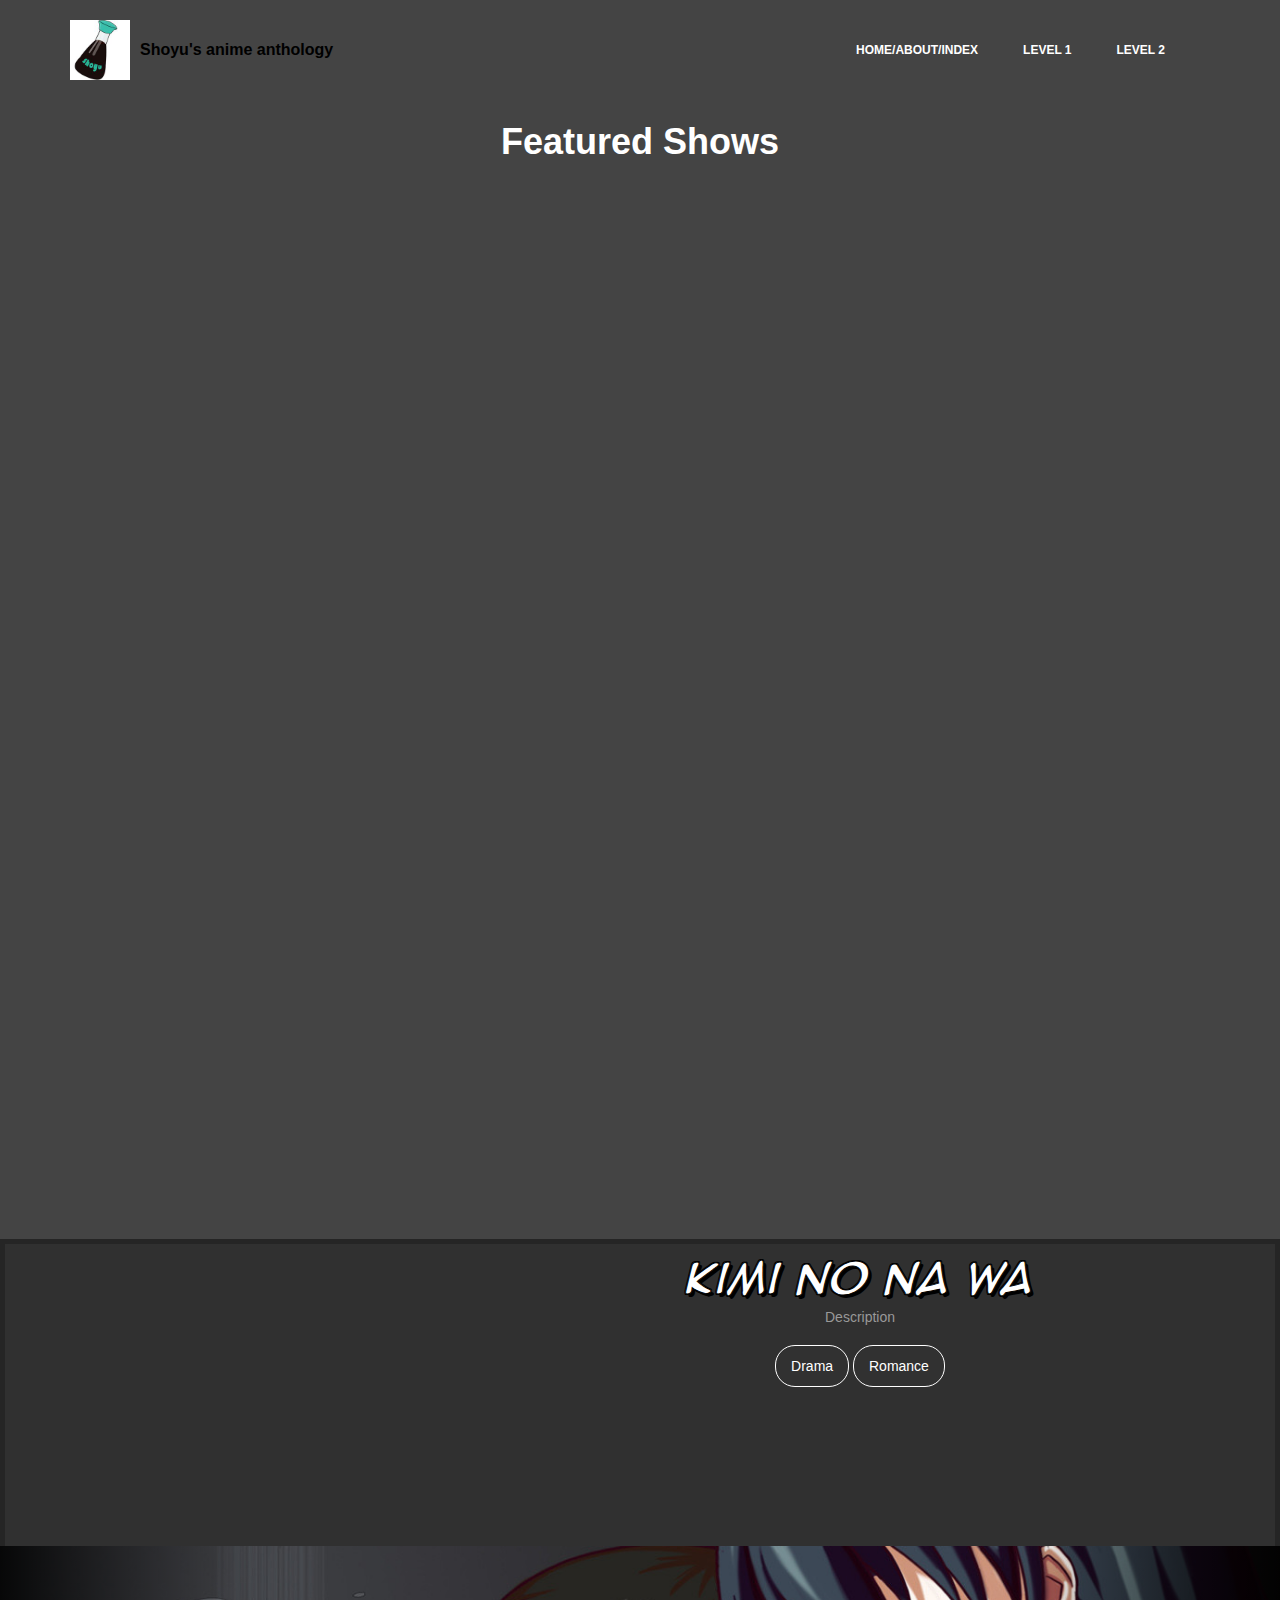
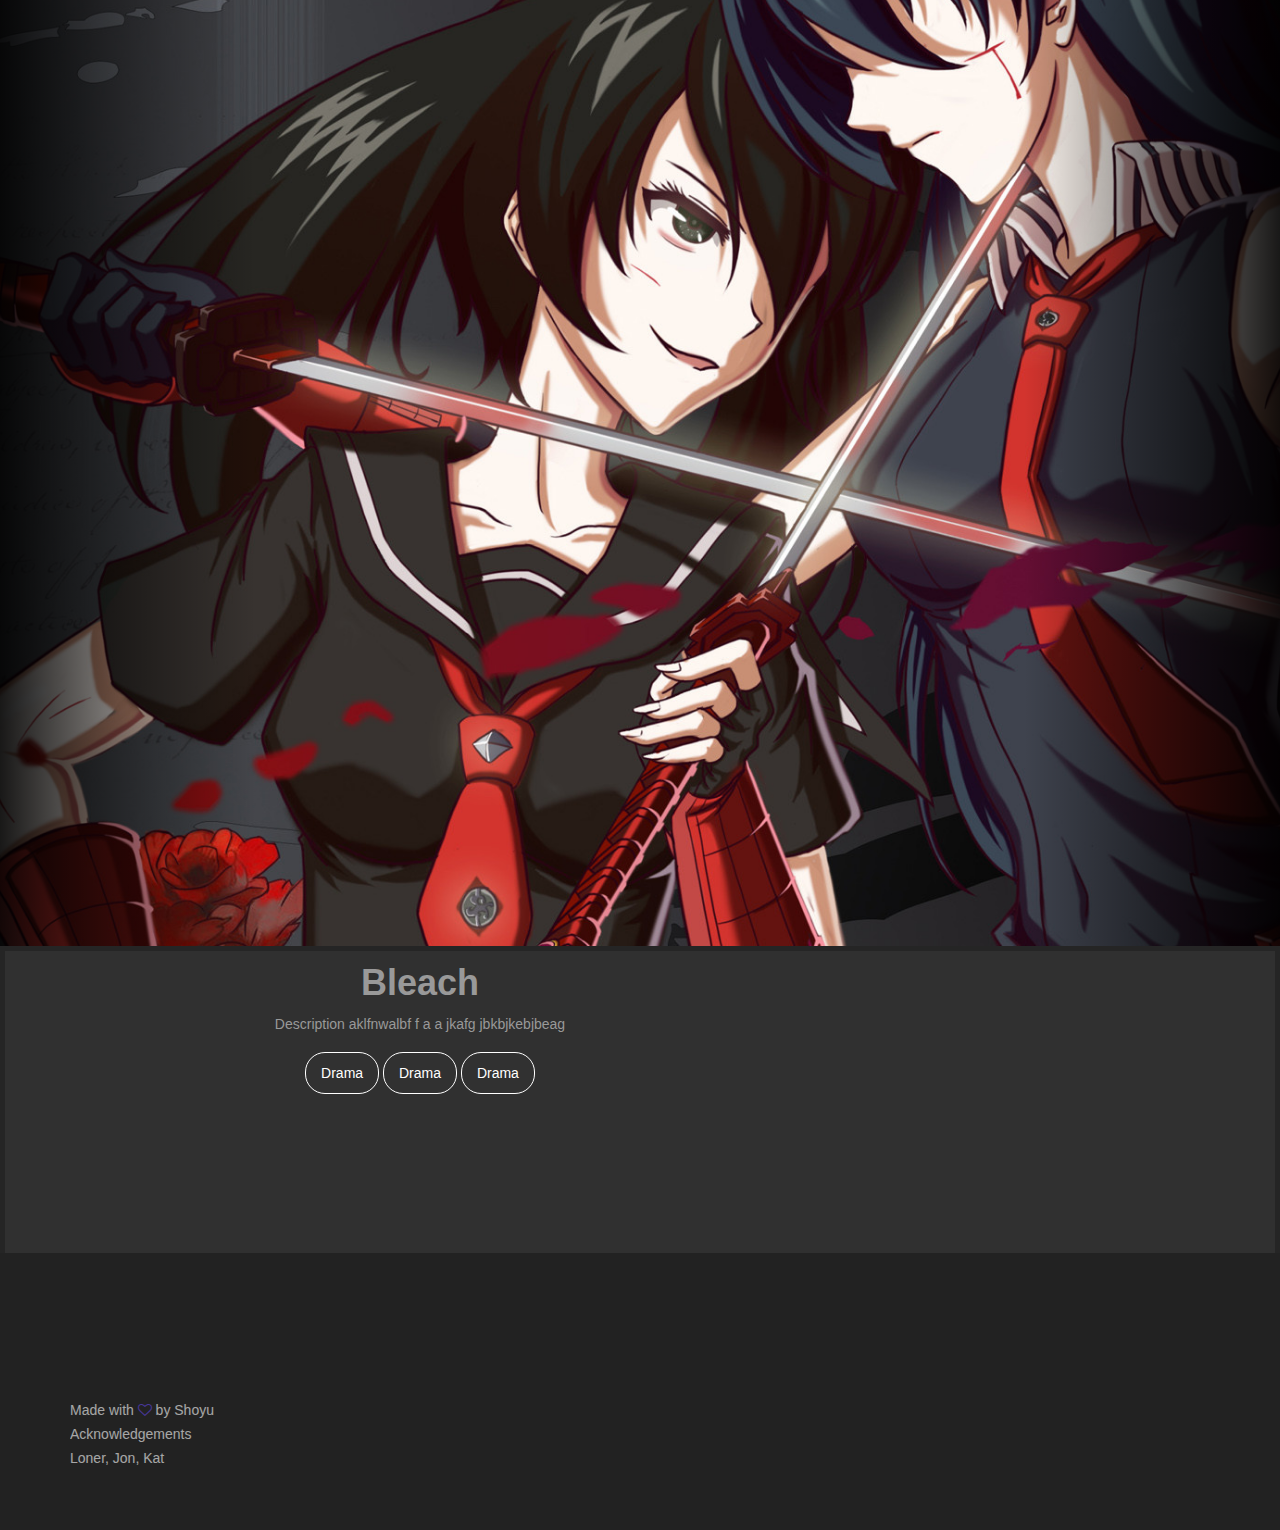
==== index.html @ 6cccad63 "Initial commit" ====
<!doctype html>
<html lang="en">
    <head>
        <!-- Required meta tags -->
        <meta charset="utf-8">
        <meta name="viewport" content="width=device-width, initial-scale=1, shrink-to-fit=no">
        <link rel="icon" href="img/favicon.png" type="image/png">
        <title>BulkApp</title>
        <!-- Bootstrap CSS -->
        <link rel="stylesheet" href="css/bootstrap.css">
        <link rel="stylesheet" href="vendors/linericon/style.css">
        <link rel="stylesheet" href="css/fonts.css">
        <link rel="stylesheet" href="vendors/owl-carousel/owl.carousel.min.css">
        <link rel="stylesheet" href="vendors/lightbox/simpleLightbox.css">
        <link rel="stylesheet" href="vendors/nice-select/css/nice-select.css">
        <link rel="stylesheet" href="vendors/animate-css/animate.css">
        <link rel="stylesheet" href="vendors/popup/magnific-popup.css">
        <!-- main css -->
        <link rel="stylesheet" href="css/style.css">
        <link rel="stylesheet" href="css/responsive.css">
    </head>
    <body data-spy="scroll" data-target="#mainNav" data-offset="70">
        
        <!--================Header Menu Area =================-->
        <header class="header_area">
            <div class="main_menu" id="mainNav">
            	<nav class="navbar navbar-expand-lg navbar-light">
					<div class="container" style="color:#000">
						<!-- Brand and toggle get grouped for better mobile display -->
						<img src="img/logo.png" alt="" style="height:60px; padding-right:10px;">
						<h5 style="margin-bottom:0px;">
							Shoyu's anime anthology
						</h5>
						<button class="navbar-toggler" type="button" data-toggle="collapse" data-target="#navbarSupportedContent" aria-controls="navbarSupportedContent" aria-expanded="false" aria-label="Toggle navigation">
							<span class="icon-bar"></span>
							<span class="icon-bar"></span>
							<span class="icon-bar"></span>
						</button>
						<!-- Collect the nav links, forms, and other content for toggling -->
						<div class="collapse navbar-collapse offset" id="navbarSupportedContent">
							<ul class="nav navbar-nav menu_nav ml-auto">
								<li class="nav-item active"><a class="nav-link">Home/About/Index</a></li> 
								<li class="nav-item"><a class="nav-link">Level 1</a></li>
								<li class="nav-item"><a class="nav-link">Level 2</a></li>
							</ul>
						</div> 
					</div>
            	</nav>
            </div>
        </header>
        <!--================Header Menu Area =================-->
		
		<!--================Feature Area =================-->
        <section class="screenshot_area" style="padding-top:120px; padding-bottom:60px;">
        	<div class="container">
        		<div class="main_title">
        			<h2>Featured Shows</h2>
        		</div>
        		<div class="screenshot_inner owl-carousel">
        			<div class="item">
        				<img src="img/feature/feature-1.png" alt="">
        			</div>
        			<div class="item">
        				<img src="img/feature/feature-2.png" alt="">
        			</div>
        			<div class="item">
        				<img src="img/feature/feature-3.png" alt="">
        			</div>
        			<div class="item">
        				<img src="img/feature/feature-4.png" alt="">
        			</div>
        		</div>
        	</div>
        </section>
        <!--================ End Feature Area =================-->
        
        <!--================ Anime Area Type 1 =================-->

		<section class="home_banner_area" style="height: 1000px">
			<div class="section-top-border" style="position:relative; left:80px; top:700px">
				<div style="text-align: left">
						<img src="img/banner/right-mobile.png" alt="" class="img-fluid">
				</div>
			</div>
        </section>
		
		
        <section class="feature_area" style="padding-top:10px; padding-bottom:60px; padding-left:450px; padding-right:10px; height:307px">
        	<div style="text-align: center;">
				<h1 class="anime_name">Kimi no na wa</h1>
				<p>Description</p>
				<a href="#" class="genre-btn black-border circle"><span>Drama</span></a>
				<a href="#" class="genre-btn black-border circle"><span>Romance</span></a>
        	</div>
        </section>
        <!--================End Anime Area Type 1 =================-->
		
		<!--================ Anime Area Type 2 =================-->
        <section class="home_banner_area2" style="height: 1000px">
			<div class="section-top-border" style="position:relative; right:80px; top:700px">
				<div style="text-align: right">
						<img src="img/banner/bleach-box-art.png" alt="" class="img-fluid">
				</div>
			</div>
        </section>

        <section class="feature_area" style="padding-top:10px; padding-bottom:60px; padding-left:10px; padding-right:450px; height:307px">
        		<div style="text-align: center;">
        			<h1>Bleach</h1>
        			<p>Description aklfnwalbf f a a jkafg jbkbjkebjbeag </p>
					<a href="#" class="genre-btn black-border circle"><span>Drama</span></a>
					<a href="#" class="genre-btn black-border circle"><span>Drama</span></a>
					<a href="#" class="genre-btn black-border circle"><span>Drama</span></a>
        		</div>
        </section>
        <!--================ Anime Area Type 2 =================-->
		
        <!--================ start footer Area  =================-->	
        <footer class="footer-area p_60">
            <div class="container">
                <div class="row">
                </div>
                <div class="row footer-bottom d-flex justify-content-between align-items-center">
                    <p class="col-lg-8 col-md-8 footer-text m-0">Made with <i class="fa fa-heart-o" aria-hidden="true"></i> by Shoyu<br>Acknowledgements<br>Loner, Jon, Kat</p>
                    <!-- TODO: Replace with masterani.me/MAL/reddit
					<div class="col-lg-4 col-md-4">
                        <a href="#"><i class="fa fa-facebook"></i></a> <-- examples
                        <a href="#"><i class="fa fa-twitter"></i></a>
                    </div>
					-->
                </div>
            </div>
        </footer>
		<!--================ End footer Area  =================-->
        
        <!-- Optional JavaScript -->
        <!-- jQuery first, then Popper.js, then Bootstrap JS -->
        <script src="js/jquery-3.2.1.min.js"></script>
        <script src="js/popper.js"></script>
        <script src="js/bootstrap.min.js"></script>
        <script src="js/stellar.js"></script>
        <script src="vendors/lightbox/simpleLightbox.min.js"></script>
        <script src="vendors/nice-select/js/jquery.nice-select.min.js"></script>
        <script src="vendors/isotope/imagesloaded.pkgd.min.js"></script>
        <script src="vendors/isotope/isotope-min.js"></script>
        <script src="vendors/owl-carousel/owl.carousel.min.js"></script>
        <script src="js/jquery.ajaxchimp.min.js"></script>
        <script src="vendors/counter-up/jquery.waypoints.min.js"></script>
        <script src="vendors/counter-up/jquery.counterup.js"></script>
        <script src="js/mail-script.js"></script>
        <script src="vendors/popup/jquery.magnific-popup.min.js"></script>
        <script src="js/theme.js"></script>
		
    </body>
</html>
---- vendors/linericon/style.css ----
@font-face {
	font-family: 'Linearicons-Free';
	src:url('fonts/Linearicons-Free.eot?w118d');
	src:url('fonts/Linearicons-Free.eot?#iefixw118d') format('embedded-opentype'),
		url('fonts/Linearicons-Free.woff2?w118d') format('woff2'),
		url('fonts/Linearicons-Free.woff?w118d') format('woff'),
		url('fonts/Linearicons-Free.ttf?w118d') format('truetype'),
		url('fonts/Linearicons-Free.svg?w118d#Linearicons-Free') format('svg');
	font-weight: normal;
	font-style: normal;
}

.lnr {
	font-family: 'Linearicons-Free';
	speak: none;
	font-style: normal;
	font-weight: normal;
	font-variant: normal;
	text-transform: none;
	line-height: 1;

	/* Better Font Rendering =========== */
	-webkit-font-smoothing: antialiased;
	-moz-osx-font-smoothing: grayscale;
}

.lnr-home:before {
	content: "\e800";
}
.lnr-apartment:before {
	content: "\e801";
}
.lnr-pencil:before {
	content: "\e802";
}
.lnr-magic-wand:before {
	content: "\e803";
}
.lnr-drop:before {
	content: "\e804";
}
.lnr-lighter:before {
	content: "\e805";
}
.lnr-poop:before {
	content: "\e806";
}
.lnr-sun:before {
	content: "\e807";
}
.lnr-moon:before {
	content: "\e808";
}
.lnr-cloud:before {
	content: "\e809";
}
.lnr-cloud-upload:before {
	content: "\e80a";
}
.lnr-cloud-download:before {
	content: "\e80b";
}
.lnr-cloud-sync:before {
	content: "\e80c";
}
.lnr-cloud-check:before {
	content: "\e80d";
}
.lnr-database:before {
	content: "\e80e";
}
.lnr-lock:before {
	content: "\e80f";
}
.lnr-cog:before {
	content: "\e810";
}
.lnr-trash:before {
	content: "\e811";
}
.lnr-dice:before {
	content: "\e812";
}
.lnr-heart:before {
	content: "\e813";
}
.lnr-star:before {
	content: "\e814";
}
.lnr-star-half:before {
	content: "\e815";
}
.lnr-star-empty:before {
	content: "\e816";
}
.lnr-flag:before {
	content: "\e817";
}
.lnr-envelope:before {
	content: "\e818";
}
.lnr-paperclip:before {
	content: "\e819";
}
.lnr-inbox:before {
	content: "\e81a";
}
.lnr-eye:before {
	content: "\e81b";
}
.lnr-printer:before {
	content: "\e81c";
}
.lnr-file-empty:before {
	content: "\e81d";
}
.lnr-file-add:before {
	content: "\e81e";
}
.lnr-enter:before {
	content: "\e81f";
}
.lnr-exit:before {
	content: "\e820";
}
.lnr-graduation-hat:before {
	content: "\e821";
}
.lnr-license:before {
	content: "\e822";
}
.lnr-music-note:before {
	content: "\e823";
}
.lnr-film-play:before {
	content: "\e824";
}
.lnr-camera-video:before {
	content: "\e825";
}
.lnr-camera:before {
	content: "\e826";
}
.lnr-picture:before {
	content: "\e827";
}
.lnr-book:before {
	content: "\e828";
}
.lnr-bookmark:before {
	content: "\e829";
}
.lnr-user:before {
	content: "\e82a";
}
.lnr-users:before {
	content: "\e82b";
}
.lnr-shirt:before {
	content: "\e82c";
}
.lnr-store:before {
	content: "\e82d";
}
.lnr-cart:before {
	content: "\e82e";
}
.lnr-tag:before {
	content: "\e82f";
}
.lnr-phone-handset:before {
	content: "\e830";
}
.lnr-phone:before {
	content: "\e831";
}
.lnr-pushpin:before {
	content: "\e832";
}
.lnr-map-marker:before {
	content: "\e833";
}
.lnr-map:before {
	content: "\e834";
}
.lnr-location:before {
	content: "\e835";
}
.lnr-calendar-full:before {
	content: "\e836";
}
.lnr-keyboard:before {
	content: "\e837";
}
.lnr-spell-check:before {
	content: "\e838";
}
.lnr-screen:before {
	content: "\e839";
}
.lnr-smartphone:before {
	content: "\e83a";
}
.lnr-tablet:before {
	content: "\e83b";
}
.lnr-laptop:before {
	content: "\e83c";
}
.lnr-laptop-phone:before {
	content: "\e83d";
}
.lnr-power-switch:before {
	content: "\e83e";
}
.lnr-bubble:before {
	content: "\e83f";
}
.lnr-heart-pulse:before {
	content: "\e840";
}
.lnr-construction:before {
	content: "\e841";
}
.lnr-pie-chart:before {
	content: "\e842";
}
.lnr-chart-bars:before {
	content: "\e843";
}
.lnr-gift:before {
	content: "\e844";
}
.lnr-diamond:before {
	content: "\e845";
}
.lnr-linearicons:before {
	content: "\e846";
}
.lnr-dinner:before {
	content: "\e847";
}
.lnr-coffee-cup:before {
	content: "\e848";
}
.lnr-leaf:before {
	content: "\e849";
}
.lnr-paw:before {
	content: "\e84a";
}
.lnr-rocket:before {
	content: "\e84b";
}
.lnr-briefcase:before {
	content: "\e84c";
}
.lnr-bus:before {
	content: "\e84d";
}
.lnr-car:before {
	content: "\e84e";
}
.lnr-train:before {
	content: "\e84f";
}
.lnr-bicycle:before {
	content: "\e850";
}
.lnr-wheelchair:before {
	content: "\e851";
}
.lnr-select:before {
	content: "\e852";
}
.lnr-earth:before {
	content: "\e853";
}
.lnr-smile:before {
	content: "\e854";
}
.lnr-sad:before {
	content: "\e855";
}
.lnr-neutral:before {
	content: "\e856";
}
.lnr-mustache:before {
	content: "\e857";
}
.lnr-alarm:before {
	content: "\e858";
}
.lnr-bullhorn:before {
	content: "\e859";
}
.lnr-volume-high:before {
	content: "\e85a";
}
.lnr-volume-medium:before {
	content: "\e85b";
}
.lnr-volume-low:before {
	content: "\e85c";
}
.lnr-volume:before {
	content: "\e85d";
}
.lnr-mic:before {
	content: "\e85e";
}
.lnr-hourglass:before {
	content: "\e85f";
}
.lnr-undo:before {
	content: "\e860";
}
.lnr-redo:before {
	content: "\e861";
}
.lnr-sync:before {
	content: "\e862";
}
.lnr-history:before {
	content: "\e863";
}
.lnr-clock:before {
	content: "\e864";
}
.lnr-download:before {
	content: "\e865";
}
.lnr-upload:before {
	content: "\e866";
}
.lnr-enter-down:before {
	content: "\e867";
}
.lnr-exit-up:before {
	content: "\e868";
}
.lnr-bug:before {
	content: "\e869";
}
.lnr-code:before {
	content: "\e86a";
}
.lnr-link:before {
	content: "\e86b";
}
.lnr-unlink:before {
	content: "\e86c";
}
.lnr-thumbs-up:before {
	content: "\e86d";
}
.lnr-thumbs-down:before {
	content: "\e86e";
}
.lnr-magnifier:before {
	content: "\e86f";
}
.lnr-cross:before {
	content: "\e870";
}
.lnr-menu:before {
	content: "\e871";
}
.lnr-list:before {
	content: "\e872";
}
.lnr-chevron-up:before {
	content: "\e873";
}
.lnr-chevron-down:before {
	content: "\e874";
}
.lnr-chevron-left:before {
	content: "\e875";
}
.lnr-chevron-right:before {
	content: "\e876";
}
.lnr-arrow-up:before {
	content: "\e877";
}
.lnr-arrow-down:before {
	content: "\e878";
}
.lnr-arrow-left:before {
	content: "\e879";
}
.lnr-arrow-right:before {
	content: "\e87a";
}
.lnr-move:before {
	content: "\e87b";
}
.lnr-warning:before {
	content: "\e87c";
}
.lnr-question-circle:before {
	content: "\e87d";
}
.lnr-menu-circle:before {
	content: "\e87e";
}
.lnr-checkmark-circle:before {
	content: "\e87f";
}
.lnr-cross-circle:before {
	content: "\e880";
}
.lnr-plus-circle:before {
	content: "\e881";
}
.lnr-circle-minus:before {
	content: "\e882";
}
.lnr-arrow-up-circle:before {
	content: "\e883";
}
.lnr-arrow-down-circle:before {
	content: "\e884";
}
.lnr-arrow-left-circle:before {
	content: "\e885";
}
.lnr-arrow-right-circle:before {
	content: "\e886";
}
.lnr-chevron-up-circle:before {
	content: "\e887";
}
.lnr-chevron-down-circle:before {
	content: "\e888";
}
.lnr-chevron-left-circle:before {
	content: "\e889";
}
.lnr-chevron-right-circle:before {
	content: "\e88a";
}
.lnr-crop:before {
	content: "\e88b";
}
.lnr-frame-expand:before {
	content: "\e88c";
}
.lnr-frame-contract:before {
	content: "\e88d";
}
.lnr-layers:before {
	content: "\e88e";
}
.lnr-funnel:before {
	content: "\e88f";
}
.lnr-text-format:before {
	content: "\e890";
}
.lnr-text-format-remove:before {
	content: "\e891";
}
.lnr-text-size:before {
	content: "\e892";
}
.lnr-bold:before {
	content: "\e893";
}
.lnr-italic:before {
	content: "\e894";
}
.lnr-underline:before {
	content: "\e895";
}
.lnr-strikethrough:before {
	content: "\e896";
}
.lnr-highlight:before {
	content: "\e897";
}
.lnr-text-align-left:before {
	content: "\e898";
}
.lnr-text-align-center:before {
	content: "\e899";
}
.lnr-text-align-right:before {
	content: "\e89a";
}
.lnr-text-align-justify:before {
	content: "\e89b";
}
.lnr-line-spacing:before {
	content: "\e89c";
}
.lnr-indent-increase:before {
	content: "\e89d";
}
.lnr-indent-decrease:before {
	content: "\e89e";
}
.lnr-pilcrow:before {
	content: "\e89f";
}
.lnr-direction-ltr:before {
	content: "\e8a0";
}
.lnr-direction-rtl:before {
	content: "\e8a1";
}
.lnr-page-break:before {
	content: "\e8a2";
}
.lnr-sort-alpha-asc:before {
	content: "\e8a3";
}
.lnr-sort-amount-asc:before {
	content: "\e8a4";
}
.lnr-hand:before {
	content: "\e8a5";
}
.lnr-pointer-up:before {
	content: "\e8a6";
}
.lnr-pointer-right:before {
	content: "\e8a7";
}
.lnr-pointer-down:before {
	content: "\e8a8";
}
.lnr-pointer-left:before {
	content: "\e8a9";
}
---- css/fonts.css ----
/*!
 *  Font Awesome 4.5.0 by @davegandy - http://fontawesome.io - @fontawesome
 *  License - http://fontawesome.io/license (Font: SIL OFL 1.1, CSS: MIT License)
 */@font-face{font-family:'FontAwesome';src:url('../fonts/fontawesome-webfont.eot?v=4.5.0');src:url('../fonts/fontawesome-webfont.eot?#iefix&v=4.5.0') format('embedded-opentype'),url('../fonts/fontawesome-webfont.woff2?v=4.5.0') format('woff2'),url('../fonts/fontawesome-webfont.woff?v=4.5.0') format('woff'),url('../fonts/fontawesome-webfont.ttf?v=4.5.0') format('truetype'),url('../fonts/fontawesome-webfont.svg?v=4.5.0#fontawesomeregular') format('svg');font-weight:normal;font-style:normal}.fa{display:inline-block;font:normal normal normal 14px/1 FontAwesome;font-size:inherit;text-rendering:auto;-webkit-font-smoothing:antialiased;-moz-osx-font-smoothing:grayscale}.fa-lg{font-size:1.33333333em;line-height:.75em;vertical-align:-15%}.fa-2x{font-size:2em}.fa-3x{font-size:3em}.fa-4x{font-size:4em}.fa-5x{font-size:5em}.fa-fw{width:1.28571429em;text-align:center}.fa-ul{padding-left:0;margin-left:2.14285714em;list-style-type:none}.fa-ul>li{position:relative}.fa-li{position:absolute;left:-2.14285714em;width:2.14285714em;top:.14285714em;text-align:center}.fa-li.fa-lg{left:-1.85714286em}.fa-border{padding:.2em .25em .15em;border:solid .08em #eee;border-radius:.1em}.fa-pull-left{float:left}.fa-pull-right{float:right}.fa.fa-pull-left{margin-right:.3em}.fa.fa-pull-right{margin-left:.3em}.pull-right{float:right}.pull-left{float:left}.fa.pull-left{margin-right:.3em}.fa.pull-right{margin-left:.3em}.fa-spin{-webkit-animation:fa-spin 2s infinite linear;animation:fa-spin 2s infinite linear}.fa-pulse{-webkit-animation:fa-spin 1s infinite steps(8);animation:fa-spin 1s infinite steps(8)}@-webkit-keyframes fa-spin{0%{-webkit-transform:rotate(0deg);transform:rotate(0deg)}100%{-webkit-transform:rotate(359deg);transform:rotate(359deg)}}@keyframes fa-spin{0%{-webkit-transform:rotate(0deg);transform:rotate(0deg)}100%{-webkit-transform:rotate(359deg);transform:rotate(359deg)}}.fa-rotate-90{filter:progid:DXImageTransform.Microsoft.BasicImage(rotation=1);-webkit-transform:rotate(90deg);-ms-transform:rotate(90deg);transform:rotate(90deg)}.fa-rotate-180{filter:progid:DXImageTransform.Microsoft.BasicImage(rotation=2);-webkit-transform:rotate(180deg);-ms-transform:rotate(180deg);transform:rotate(180deg)}.fa-rotate-270{filter:progid:DXImageTransform.Microsoft.BasicImage(rotation=3);-webkit-transform:rotate(270deg);-ms-transform:rotate(270deg);transform:rotate(270deg)}.fa-flip-horizontal{filter:progid:DXImageTransform.Microsoft.BasicImage(rotation=0, mirror=1);-webkit-transform:scale(-1, 1);-ms-transform:scale(-1, 1);transform:scale(-1, 1)}.fa-flip-vertical{filter:progid:DXImageTransform.Microsoft.BasicImage(rotation=2, mirror=1);-webkit-transform:scale(1, -1);-ms-transform:scale(1, -1);transform:scale(1, -1)}:root .fa-rotate-90,:root .fa-rotate-180,:root .fa-rotate-270,:root .fa-flip-horizontal,:root .fa-flip-vertical{filter:none}.fa-stack{position:relative;display:inline-block;width:2em;height:2em;line-height:2em;vertical-align:middle}.fa-stack-1x,.fa-stack-2x{position:absolute;left:0;width:100%;text-align:center}.fa-stack-1x{line-height:inherit}.fa-stack-2x{font-size:2em}.fa-inverse{color:#fff}.fa-glass:before{content:"\f000"}.fa-music:before{content:"\f001"}.fa-search:before{content:"\f002"}.fa-envelope-o:before{content:"\f003"}.fa-heart:before{content:"\f004"}.fa-star:before{content:"\f005"}.fa-star-o:before{content:"\f006"}.fa-user:before{content:"\f007"}.fa-film:before{content:"\f008"}.fa-th-large:before{content:"\f009"}.fa-th:before{content:"\f00a"}.fa-th-list:before{content:"\f00b"}.fa-check:before{content:"\f00c"}.fa-remove:before,.fa-close:before,.fa-times:before{content:"\f00d"}.fa-search-plus:before{content:"\f00e"}.fa-search-minus:before{content:"\f010"}.fa-power-off:before{content:"\f011"}.fa-signal:before{content:"\f012"}.fa-gear:before,.fa-cog:before{content:"\f013"}.fa-trash-o:before{content:"\f014"}.fa-home:before{content:"\f015"}.fa-file-o:before{content:"\f016"}.fa-clock-o:before{content:"\f017"}.fa-road:before{content:"\f018"}.fa-download:before{content:"\f019"}.fa-arrow-circle-o-down:before{content:"\f01a"}.fa-arrow-circle-o-up:before{content:"\f01b"}.fa-inbox:before{content:"\f01c"}.fa-play-circle-o:before{content:"\f01d"}.fa-rotate-right:before,.fa-repeat:before{content:"\f01e"}.fa-refresh:before{content:"\f021"}.fa-list-alt:before{content:"\f022"}.fa-lock:before{content:"\f023"}.fa-flag:before{content:"\f024"}.fa-headphones:before{content:"\f025"}.fa-volume-off:before{content:"\f026"}.fa-volume-down:before{content:"\f027"}.fa-volume-up:before{content:"\f028"}.fa-qrcode:before{content:"\f029"}.fa-barcode:before{content:"\f02a"}.fa-tag:before{content:"\f02b"}.fa-tags:before{content:"\f02c"}.fa-book:before{content:"\f02d"}.fa-bookmark:before{content:"\f02e"}.fa-print:before{content:"\f02f"}.fa-camera:before{content:"\f030"}.fa-font:before{content:"\f031"}.fa-bold:before{content:"\f032"}.fa-italic:before{content:"\f033"}.fa-text-height:before{content:"\f034"}.fa-text-width:before{content:"\f035"}.fa-align-left:before{content:"\f036"}.fa-align-center:before{content:"\f037"}.fa-align-right:before{content:"\f038"}.fa-align-justify:before{content:"\f039"}.fa-list:before{content:"\f03a"}.fa-dedent:before,.fa-outdent:before{content:"\f03b"}.fa-indent:before{content:"\f03c"}.fa-video-camera:before{content:"\f03d"}.fa-photo:before,.fa-image:before,.fa-picture-o:before{content:"\f03e"}.fa-pencil:before{content:"\f040"}.fa-map-marker:before{content:"\f041"}.fa-adjust:before{content:"\f042"}.fa-tint:before{content:"\f043"}.fa-edit:before,.fa-pencil-square-o:before{content:"\f044"}.fa-share-square-o:before{content:"\f045"}.fa-check-square-o:before{content:"\f046"}.fa-arrows:before{content:"\f047"}.fa-step-backward:before{content:"\f048"}.fa-fast-backward:before{content:"\f049"}.fa-backward:before{content:"\f04a"}.fa-play:before{content:"\f04b"}.fa-pause:before{content:"\f04c"}.fa-stop:before{content:"\f04d"}.fa-forward:before{content:"\f04e"}.fa-fast-forward:before{content:"\f050"}.fa-step-forward:before{content:"\f051"}.fa-eject:before{content:"\f052"}.fa-chevron-left:before{content:"\f053"}.fa-chevron-right:before{content:"\f054"}.fa-plus-circle:before{content:"\f055"}.fa-minus-circle:before{content:"\f056"}.fa-times-circle:before{content:"\f057"}.fa-check-circle:before{content:"\f058"}.fa-question-circle:before{content:"\f059"}.fa-info-circle:before{content:"\f05a"}.fa-crosshairs:before{content:"\f05b"}.fa-times-circle-o:before{content:"\f05c"}.fa-check-circle-o:before{content:"\f05d"}.fa-ban:before{content:"\f05e"}.fa-arrow-left:before{content:"\f060"}.fa-arrow-right:before{content:"\f061"}.fa-arrow-up:before{content:"\f062"}.fa-arrow-down:before{content:"\f063"}.fa-mail-forward:before,.fa-share:before{content:"\f064"}.fa-expand:before{content:"\f065"}.fa-compress:before{content:"\f066"}.fa-plus:before{content:"\f067"}.fa-minus:before{content:"\f068"}.fa-asterisk:before{content:"\f069"}.fa-exclamation-circle:before{content:"\f06a"}.fa-gift:before{content:"\f06b"}.fa-leaf:before{content:"\f06c"}.fa-fire:before{content:"\f06d"}.fa-eye:before{content:"\f06e"}.fa-eye-slash:before{content:"\f070"}.fa-warning:before,.fa-exclamation-triangle:before{content:"\f071"}.fa-plane:before{content:"\f072"}.fa-calendar:before{content:"\f073"}.fa-random:before{content:"\f074"}.fa-comment:before{content:"\f075"}.fa-magnet:before{content:"\f076"}.fa-chevron-up:before{content:"\f077"}.fa-chevron-down:before{content:"\f078"}.fa-retweet:before{content:"\f079"}.fa-shopping-cart:before{content:"\f07a"}.fa-folder:before{content:"\f07b"}.fa-folder-open:before{content:"\f07c"}.fa-arrows-v:before{content:"\f07d"}.fa-arrows-h:before{content:"\f07e"}.fa-bar-chart-o:before,.fa-bar-chart:before{content:"\f080"}.fa-twitter-square:before{content:"\f081"}.fa-facebook-square:before{content:"\f082"}.fa-camera-retro:before{content:"\f083"}.fa-key:before{content:"\f084"}.fa-gears:before,.fa-cogs:before{content:"\f085"}.fa-comments:before{content:"\f086"}.fa-thumbs-o-up:before{content:"\f087"}.fa-thumbs-o-down:before{content:"\f088"}.fa-star-half:before{content:"\f089"}.fa-heart-o:before{content:"\f08a"}.fa-sign-out:before{content:"\f08b"}.fa-linkedin-square:before{content:"\f08c"}.fa-thumb-tack:before{content:"\f08d"}.fa-external-link:before{content:"\f08e"}.fa-sign-in:before{content:"\f090"}.fa-trophy:before{content:"\f091"}.fa-github-square:before{content:"\f092"}.fa-upload:before{content:"\f093"}.fa-lemon-o:before{content:"\f094"}.fa-phone:before{content:"\f095"}.fa-square-o:before{content:"\f096"}.fa-bookmark-o:before{content:"\f097"}.fa-phone-square:before{content:"\f098"}.fa-twitter:before{content:"\f099"}.fa-facebook-f:before,.fa-facebook:before{content:"\f09a"}.fa-github:before{content:"\f09b"}.fa-unlock:before{content:"\f09c"}.fa-credit-card:before{content:"\f09d"}.fa-feed:before,.fa-rss:before{content:"\f09e"}.fa-hdd-o:before{content:"\f0a0"}.fa-bullhorn:before{content:"\f0a1"}.fa-bell:before{content:"\f0f3"}.fa-certificate:before{content:"\f0a3"}.fa-hand-o-right:before{content:"\f0a4"}.fa-hand-o-left:before{content:"\f0a5"}.fa-hand-o-up:before{content:"\f0a6"}.fa-hand-o-down:before{content:"\f0a7"}.fa-arrow-circle-left:before{content:"\f0a8"}.fa-arrow-circle-right:before{content:"\f0a9"}.fa-arrow-circle-up:before{content:"\f0aa"}.fa-arrow-circle-down:before{content:"\f0ab"}.fa-globe:before{content:"\f0ac"}.fa-wrench:before{content:"\f0ad"}.fa-tasks:before{content:"\f0ae"}.fa-filter:before{content:"\f0b0"}.fa-briefcase:before{content:"\f0b1"}.fa-arrows-alt:before{content:"\f0b2"}.fa-group:before,.fa-users:before{content:"\f0c0"}.fa-chain:before,.fa-link:before{content:"\f0c1"}.fa-cloud:before{content:"\f0c2"}.fa-flask:before{content:"\f0c3"}.fa-cut:before,.fa-scissors:before{content:"\f0c4"}.fa-copy:before,.fa-files-o:before{content:"\f0c5"}.fa-paperclip:before{content:"\f0c6"}.fa-save:before,.fa-floppy-o:before{content:"\f0c7"}.fa-square:before{content:"\f0c8"}.fa-navicon:before,.fa-reorder:before,.fa-bars:before{content:"\f0c9"}.fa-list-ul:before{content:"\f0ca"}.fa-list-ol:before{content:"\f0cb"}.fa-strikethrough:before{content:"\f0cc"}.fa-underline:before{content:"\f0cd"}.fa-table:before{content:"\f0ce"}.fa-magic:before{content:"\f0d0"}.fa-truck:before{content:"\f0d1"}.fa-pinterest:before{content:"\f0d2"}.fa-pinterest-square:before{content:"\f0d3"}.fa-google-plus-square:before{content:"\f0d4"}.fa-google-plus:before{content:"\f0d5"}.fa-money:before{content:"\f0d6"}.fa-caret-down:before{content:"\f0d7"}.fa-caret-up:before{content:"\f0d8"}.fa-caret-left:before{content:"\f0d9"}.fa-caret-right:before{content:"\f0da"}.fa-columns:before{content:"\f0db"}.fa-unsorted:before,.fa-sort:before{content:"\f0dc"}.fa-sort-down:before,.fa-sort-desc:before{content:"\f0dd"}.fa-sort-up:before,.fa-sort-asc:before{content:"\f0de"}.fa-envelope:before{content:"\f0e0"}.fa-linkedin:before{content:"\f0e1"}.fa-rotate-left:before,.fa-undo:before{content:"\f0e2"}.fa-legal:before,.fa-gavel:before{content:"\f0e3"}.fa-dashboard:before,.fa-tachometer:before{content:"\f0e4"}.fa-comment-o:before{content:"\f0e5"}.fa-comments-o:before{content:"\f0e6"}.fa-flash:before,.fa-bolt:before{content:"\f0e7"}.fa-sitemap:before{content:"\f0e8"}.fa-umbrella:before{content:"\f0e9"}.fa-paste:before,.fa-clipboard:before{content:"\f0ea"}.fa-lightbulb-o:before{content:"\f0eb"}.fa-exchange:before{content:"\f0ec"}.fa-cloud-download:before{content:"\f0ed"}.fa-cloud-upload:before{content:"\f0ee"}.fa-user-md:before{content:"\f0f0"}.fa-stethoscope:before{content:"\f0f1"}.fa-suitcase:before{content:"\f0f2"}.fa-bell-o:before{content:"\f0a2"}.fa-coffee:before{content:"\f0f4"}.fa-cutlery:before{content:"\f0f5"}.fa-file-text-o:before{content:"\f0f6"}.fa-building-o:before{content:"\f0f7"}.fa-hospital-o:before{content:"\f0f8"}.fa-ambulance:before{content:"\f0f9"}.fa-medkit:before{content:"\f0fa"}.fa-fighter-jet:before{content:"\f0fb"}.fa-beer:before{content:"\f0fc"}.fa-h-square:before{content:"\f0fd"}.fa-plus-square:before{content:"\f0fe"}.fa-angle-double-left:before{content:"\f100"}.fa-angle-double-right:before{content:"\f101"}.fa-angle-double-up:before{content:"\f102"}.fa-angle-double-down:before{content:"\f103"}.fa-angle-left:before{content:"\f104"}.fa-angle-right:before{content:"\f105"}.fa-angle-up:before{content:"\f106"}.fa-angle-down:before{content:"\f107"}.fa-desktop:before{content:"\f108"}.fa-laptop:before{content:"\f109"}.fa-tablet:before{content:"\f10a"}.fa-mobile-phone:before,.fa-mobile:before{content:"\f10b"}.fa-circle-o:before{content:"\f10c"}.fa-quote-left:before{content:"\f10d"}.fa-quote-right:before{content:"\f10e"}.fa-spinner:before{content:"\f110"}.fa-circle:before{content:"\f111"}.fa-mail-reply:before,.fa-reply:before{content:"\f112"}.fa-github-alt:before{content:"\f113"}.fa-folder-o:before{content:"\f114"}.fa-folder-open-o:before{content:"\f115"}.fa-smile-o:before{content:"\f118"}.fa-frown-o:before{content:"\f119"}.fa-meh-o:before{content:"\f11a"}.fa-gamepad:before{content:"\f11b"}.fa-keyboard-o:before{content:"\f11c"}.fa-flag-o:before{content:"\f11d"}.fa-flag-checkered:before{content:"\f11e"}.fa-terminal:before{content:"\f120"}.fa-code:before{content:"\f121"}.fa-mail-reply-all:before,.fa-reply-all:before{content:"\f122"}.fa-star-half-empty:before,.fa-star-half-full:before,.fa-star-half-o:before{content:"\f123"}.fa-location-arrow:before{content:"\f124"}.fa-crop:before{content:"\f125"}.fa-code-fork:before{content:"\f126"}.fa-unlink:before,.fa-chain-broken:before{content:"\f127"}.fa-question:before{content:"\f128"}.fa-info:before{content:"\f129"}.fa-exclamation:before{content:"\f12a"}.fa-superscript:before{content:"\f12b"}.fa-subscript:before{content:"\f12c"}.fa-eraser:before{content:"\f12d"}.fa-puzzle-piece:before{content:"\f12e"}.fa-microphone:before{content:"\f130"}.fa-microphone-slash:before{content:"\f131"}.fa-shield:before{content:"\f132"}.fa-calendar-o:before{content:"\f133"}.fa-fire-extinguisher:before{content:"\f134"}.fa-rocket:before{content:"\f135"}.fa-maxcdn:before{content:"\f136"}.fa-chevron-circle-left:before{content:"\f137"}.fa-chevron-circle-right:before{content:"\f138"}.fa-chevron-circle-up:before{content:"\f139"}.fa-chevron-circle-down:before{content:"\f13a"}.fa-html5:before{content:"\f13b"}.fa-css3:before{content:"\f13c"}.fa-anchor:before{content:"\f13d"}.fa-unlock-alt:before{content:"\f13e"}.fa-bullseye:before{content:"\f140"}.fa-ellipsis-h:before{content:"\f141"}.fa-ellipsis-v:before{content:"\f142"}.fa-rss-square:before{content:"\f143"}.fa-play-circle:before{content:"\f144"}.fa-ticket:before{content:"\f145"}.fa-minus-square:before{content:"\f146"}.fa-minus-square-o:before{content:"\f147"}.fa-level-up:before{content:"\f148"}.fa-level-down:before{content:"\f149"}.fa-check-square:before{content:"\f14a"}.fa-pencil-square:before{content:"\f14b"}.fa-external-link-square:before{content:"\f14c"}.fa-share-square:before{content:"\f14d"}.fa-compass:before{content:"\f14e"}.fa-toggle-down:before,.fa-caret-square-o-down:before{content:"\f150"}.fa-toggle-up:before,.fa-caret-square-o-up:before{content:"\f151"}.fa-toggle-right:before,.fa-caret-square-o-right:before{content:"\f152"}.fa-euro:before,.fa-eur:before{content:"\f153"}.fa-gbp:before{content:"\f154"}.fa-dollar:before,.fa-usd:before{content:"\f155"}.fa-rupee:before,.fa-inr:before{content:"\f156"}.fa-cny:before,.fa-rmb:before,.fa-yen:before,.fa-jpy:before{content:"\f157"}.fa-ruble:before,.fa-rouble:before,.fa-rub:before{content:"\f158"}.fa-won:before,.fa-krw:before{content:"\f159"}.fa-bitcoin:before,.fa-btc:before{content:"\f15a"}.fa-file:before{content:"\f15b"}.fa-file-text:before{content:"\f15c"}.fa-sort-alpha-asc:before{content:"\f15d"}.fa-sort-alpha-desc:before{content:"\f15e"}.fa-sort-amount-asc:before{content:"\f160"}.fa-sort-amount-desc:before{content:"\f161"}.fa-sort-numeric-asc:before{content:"\f162"}.fa-sort-numeric-desc:before{content:"\f163"}.fa-thumbs-up:before{content:"\f164"}.fa-thumbs-down:before{content:"\f165"}.fa-youtube-square:before{content:"\f166"}.fa-youtube:before{content:"\f167"}.fa-xing:before{content:"\f168"}.fa-xing-square:before{content:"\f169"}.fa-youtube-play:before{content:"\f16a"}.fa-dropbox:before{content:"\f16b"}.fa-stack-overflow:before{content:"\f16c"}.fa-instagram:before{content:"\f16d"}.fa-flickr:before{content:"\f16e"}.fa-adn:before{content:"\f170"}.fa-bitbucket:before{content:"\f171"}.fa-bitbucket-square:before{content:"\f172"}.fa-tumblr:before{content:"\f173"}.fa-tumblr-square:before{content:"\f174"}.fa-long-arrow-down:before{content:"\f175"}.fa-long-arrow-up:before{content:"\f176"}.fa-long-arrow-left:before{content:"\f177"}.fa-long-arrow-right:before{content:"\f178"}.fa-apple:before{content:"\f179"}.fa-windows:before{content:"\f17a"}.fa-android:before{content:"\f17b"}.fa-linux:before{content:"\f17c"}.fa-dribbble:before{content:"\f17d"}.fa-skype:before{content:"\f17e"}.fa-foursquare:before{content:"\f180"}.fa-trello:before{content:"\f181"}.fa-female:before{content:"\f182"}.fa-male:before{content:"\f183"}.fa-gittip:before,.fa-gratipay:before{content:"\f184"}.fa-sun-o:before{content:"\f185"}.fa-moon-o:before{content:"\f186"}.fa-archive:before{content:"\f187"}.fa-bug:before{content:"\f188"}.fa-vk:before{content:"\f189"}.fa-weibo:before{content:"\f18a"}.fa-renren:before{content:"\f18b"}.fa-pagelines:before{content:"\f18c"}.fa-stack-exchange:before{content:"\f18d"}.fa-arrow-circle-o-right:before{content:"\f18e"}.fa-arrow-circle-o-left:before{content:"\f190"}.fa-toggle-left:before,.fa-caret-square-o-left:before{content:"\f191"}.fa-dot-circle-o:before{content:"\f192"}.fa-wheelchair:before{content:"\f193"}.fa-vimeo-square:before{content:"\f194"}.fa-turkish-lira:before,.fa-try:before{content:"\f195"}.fa-plus-square-o:before{content:"\f196"}.fa-space-shuttle:before{content:"\f197"}.fa-slack:before{content:"\f198"}.fa-envelope-square:before{content:"\f199"}.fa-wordpress:before{content:"\f19a"}.fa-openid:before{content:"\f19b"}.fa-institution:before,.fa-bank:before,.fa-university:before{content:"\f19c"}.fa-mortar-board:before,.fa-graduation-cap:before{content:"\f19d"}.fa-yahoo:before{content:"\f19e"}.fa-google:before{content:"\f1a0"}.fa-reddit:before{content:"\f1a1"}.fa-reddit-square:before{content:"\f1a2"}.fa-stumbleupon-circle:before{content:"\f1a3"}.fa-stumbleupon:before{content:"\f1a4"}.fa-delicious:before{content:"\f1a5"}.fa-digg:before{content:"\f1a6"}.fa-pied-piper:before{content:"\f1a7"}.fa-pied-piper-alt:before{content:"\f1a8"}.fa-drupal:before{content:"\f1a9"}.fa-joomla:before{content:"\f1aa"}.fa-language:before{content:"\f1ab"}.fa-fax:before{content:"\f1ac"}.fa-building:before{content:"\f1ad"}.fa-child:before{content:"\f1ae"}.fa-paw:before{content:"\f1b0"}.fa-spoon:before{content:"\f1b1"}.fa-cube:before{content:"\f1b2"}.fa-cubes:before{content:"\f1b3"}.fa-behance:before{content:"\f1b4"}.fa-behance-square:before{content:"\f1b5"}.fa-steam:before{content:"\f1b6"}.fa-steam-square:before{content:"\f1b7"}.fa-recycle:before{content:"\f1b8"}.fa-automobile:before,.fa-car:before{content:"\f1b9"}.fa-cab:before,.fa-taxi:before{content:"\f1ba"}.fa-tree:before{content:"\f1bb"}.fa-spotify:before{content:"\f1bc"}.fa-deviantart:before{content:"\f1bd"}.fa-soundcloud:before{content:"\f1be"}.fa-database:before{content:"\f1c0"}.fa-file-pdf-o:before{content:"\f1c1"}.fa-file-word-o:before{content:"\f1c2"}.fa-file-excel-o:before{content:"\f1c3"}.fa-file-powerpoint-o:before{content:"\f1c4"}.fa-file-photo-o:before,.fa-file-picture-o:before,.fa-file-image-o:before{content:"\f1c5"}.fa-file-zip-o:before,.fa-file-archive-o:before{content:"\f1c6"}.fa-file-sound-o:before,.fa-file-audio-o:before{content:"\f1c7"}.fa-file-movie-o:before,.fa-file-video-o:before{content:"\f1c8"}.fa-file-code-o:before{content:"\f1c9"}.fa-vine:before{content:"\f1ca"}.fa-codepen:before{content:"\f1cb"}.fa-jsfiddle:before{content:"\f1cc"}.fa-life-bouy:before,.fa-life-buoy:before,.fa-life-saver:before,.fa-support:before,.fa-life-ring:before{content:"\f1cd"}.fa-circle-o-notch:before{content:"\f1ce"}.fa-ra:before,.fa-rebel:before{content:"\f1d0"}.fa-ge:before,.fa-empire:before{content:"\f1d1"}.fa-git-square:before{content:"\f1d2"}.fa-git:before{content:"\f1d3"}.fa-y-combinator-square:before,.fa-yc-square:before,.fa-hacker-news:before{content:"\f1d4"}.fa-tencent-weibo:before{content:"\f1d5"}.fa-qq:before{content:"\f1d6"}.fa-wechat:before,.fa-weixin:before{content:"\f1d7"}.fa-send:before,.fa-paper-plane:before{content:"\f1d8"}.fa-send-o:before,.fa-paper-plane-o:before{content:"\f1d9"}.fa-history:before{content:"\f1da"}.fa-circle-thin:before{content:"\f1db"}.fa-header:before{content:"\f1dc"}.fa-paragraph:before{content:"\f1dd"}.fa-sliders:before{content:"\f1de"}.fa-share-alt:before{content:"\f1e0"}.fa-share-alt-square:before{content:"\f1e1"}.fa-bomb:before{content:"\f1e2"}.fa-soccer-ball-o:before,.fa-futbol-o:before{content:"\f1e3"}.fa-tty:before{content:"\f1e4"}.fa-binoculars:before{content:"\f1e5"}.fa-plug:before{content:"\f1e6"}.fa-slideshare:before{content:"\f1e7"}.fa-twitch:before{content:"\f1e8"}.fa-yelp:before{content:"\f1e9"}.fa-newspaper-o:before{content:"\f1ea"}.fa-wifi:before{content:"\f1eb"}.fa-calculator:before{content:"\f1ec"}.fa-paypal:before{content:"\f1ed"}.fa-google-wallet:before{content:"\f1ee"}.fa-cc-visa:before{content:"\f1f0"}.fa-cc-mastercard:before{content:"\f1f1"}.fa-cc-discover:before{content:"\f1f2"}.fa-cc-amex:before{content:"\f1f3"}.fa-cc-paypal:before{content:"\f1f4"}.fa-cc-stripe:before{content:"\f1f5"}.fa-bell-slash:before{content:"\f1f6"}.fa-bell-slash-o:before{content:"\f1f7"}.fa-trash:before{content:"\f1f8"}.fa-copyright:before{content:"\f1f9"}.fa-at:before{content:"\f1fa"}.fa-eyedropper:before{content:"\f1fb"}.fa-paint-brush:before{content:"\f1fc"}.fa-birthday-cake:before{content:"\f1fd"}.fa-area-chart:before{content:"\f1fe"}.fa-pie-chart:before{content:"\f200"}.fa-line-chart:before{content:"\f201"}.fa-lastfm:before{content:"\f202"}.fa-lastfm-square:before{content:"\f203"}.fa-toggle-off:before{content:"\f204"}.fa-toggle-on:before{content:"\f205"}.fa-bicycle:before{content:"\f206"}.fa-bus:before{content:"\f207"}.fa-ioxhost:before{content:"\f208"}.fa-angellist:before{content:"\f209"}.fa-cc:before{content:"\f20a"}.fa-shekel:before,.fa-sheqel:before,.fa-ils:before{content:"\f20b"}.fa-meanpath:before{content:"\f20c"}.fa-buysellads:before{content:"\f20d"}.fa-connectdevelop:before{content:"\f20e"}.fa-dashcube:before{content:"\f210"}.fa-forumbee:before{content:"\f211"}.fa-leanpub:before{content:"\f212"}.fa-sellsy:before{content:"\f213"}.fa-shirtsinbulk:before{content:"\f214"}.fa-simplybuilt:before{content:"\f215"}.fa-skyatlas:before{content:"\f216"}.fa-cart-plus:before{content:"\f217"}.fa-cart-arrow-down:before{content:"\f218"}.fa-diamond:before{content:"\f219"}.fa-ship:before{content:"\f21a"}.fa-user-secret:before{content:"\f21b"}.fa-motorcycle:before{content:"\f21c"}.fa-street-view:before{content:"\f21d"}.fa-heartbeat:before{content:"\f21e"}.fa-venus:before{content:"\f221"}.fa-mars:before{content:"\f222"}.fa-mercury:before{content:"\f223"}.fa-intersex:before,.fa-transgender:before{content:"\f224"}.fa-transgender-alt:before{content:"\f225"}.fa-venus-double:before{content:"\f226"}.fa-mars-double:before{content:"\f227"}.fa-venus-mars:before{content:"\f228"}.fa-mars-stroke:before{content:"\f229"}.fa-mars-stroke-v:before{content:"\f22a"}.fa-mars-stroke-h:before{content:"\f22b"}.fa-neuter:before{content:"\f22c"}.fa-genderless:before{content:"\f22d"}.fa-facebook-official:before{content:"\f230"}.fa-pinterest-p:before{content:"\f231"}.fa-whatsapp:before{content:"\f232"}.fa-server:before{content:"\f233"}.fa-user-plus:before{content:"\f234"}.fa-user-times:before{content:"\f235"}.fa-hotel:before,.fa-bed:before{content:"\f236"}.fa-viacoin:before{content:"\f237"}.fa-train:before{content:"\f238"}.fa-subway:before{content:"\f239"}.fa-medium:before{content:"\f23a"}.fa-yc:before,.fa-y-combinator:before{content:"\f23b"}.fa-optin-monster:before{content:"\f23c"}.fa-opencart:before{content:"\f23d"}.fa-expeditedssl:before{content:"\f23e"}.fa-battery-4:before,.fa-battery-full:before{content:"\f240"}.fa-battery-3:before,.fa-battery-three-quarters:before{content:"\f241"}.fa-battery-2:before,.fa-battery-half:before{content:"\f242"}.fa-battery-1:before,.fa-battery-quarter:before{content:"\f243"}.fa-battery-0:before,.fa-battery-empty:before{content:"\f244"}.fa-mouse-pointer:before{content:"\f245"}.fa-i-cursor:before{content:"\f246"}.fa-object-group:before{content:"\f247"}.fa-object-ungroup:before{content:"\f248"}.fa-sticky-note:before{content:"\f249"}.fa-sticky-note-o:before{content:"\f24a"}.fa-cc-jcb:before{content:"\f24b"}.fa-cc-diners-club:before{content:"\f24c"}.fa-clone:before{content:"\f24d"}.fa-balance-scale:before{content:"\f24e"}.fa-hourglass-o:before{content:"\f250"}.fa-hourglass-1:before,.fa-hourglass-start:before{content:"\f251"}.fa-hourglass-2:before,.fa-hourglass-half:before{content:"\f252"}.fa-hourglass-3:before,.fa-hourglass-end:before{content:"\f253"}.fa-hourglass:before{content:"\f254"}.fa-hand-grab-o:before,.fa-hand-rock-o:before{content:"\f255"}.fa-hand-stop-o:before,.fa-hand-paper-o:before{content:"\f256"}.fa-hand-scissors-o:before{content:"\f257"}.fa-hand-lizard-o:before{content:"\f258"}.fa-hand-spock-o:before{content:"\f259"}.fa-hand-pointer-o:before{content:"\f25a"}.fa-hand-peace-o:before{content:"\f25b"}.fa-trademark:before{content:"\f25c"}.fa-registered:before{content:"\f25d"}.fa-creative-commons:before{content:"\f25e"}.fa-gg:before{content:"\f260"}.fa-gg-circle:before{content:"\f261"}.fa-tripadvisor:before{content:"\f262"}.fa-odnoklassniki:before{content:"\f263"}.fa-odnoklassniki-square:before{content:"\f264"}.fa-get-pocket:before{content:"\f265"}.fa-wikipedia-w:before{content:"\f266"}.fa-safari:before{content:"\f267"}.fa-chrome:before{content:"\f268"}.fa-firefox:before{content:"\f269"}.fa-opera:before{content:"\f26a"}.fa-internet-explorer:before{content:"\f26b"}.fa-tv:before,.fa-television:before{content:"\f26c"}.fa-contao:before{content:"\f26d"}.fa-500px:before{content:"\f26e"}.fa-amazon:before{content:"\f270"}.fa-calendar-plus-o:before{content:"\f271"}.fa-calendar-minus-o:before{content:"\f272"}.fa-calendar-times-o:before{content:"\f273"}.fa-calendar-check-o:before{content:"\f274"}.fa-industry:before{content:"\f275"}.fa-map-pin:before{content:"\f276"}.fa-map-signs:before{content:"\f277"}.fa-map-o:before{content:"\f278"}.fa-map:before{content:"\f279"}.fa-commenting:before{content:"\f27a"}.fa-commenting-o:before{content:"\f27b"}.fa-houzz:before{content:"\f27c"}.fa-vimeo:before{content:"\f27d"}.fa-black-tie:before{content:"\f27e"}.fa-fonticons:before{content:"\f280"}.fa-reddit-alien:before{content:"\f281"}.fa-edge:before{content:"\f282"}.fa-credit-card-alt:before{content:"\f283"}.fa-codiepie:before{content:"\f284"}.fa-modx:before{content:"\f285"}.fa-fort-awesome:before{content:"\f286"}.fa-usb:before{content:"\f287"}.fa-product-hunt:before{content:"\f288"}.fa-mixcloud:before{content:"\f289"}.fa-scribd:before{content:"\f28a"}.fa-pause-circle:before{content:"\f28b"}.fa-pause-circle-o:before{content:"\f28c"}.fa-stop-circle:before{content:"\f28d"}.fa-stop-circle-o:before{content:"\f28e"}.fa-shopping-bag:before{content:"\f290"}.fa-shopping-basket:before{content:"\f291"}.fa-hashtag:before{content:"\f292"}.fa-bluetooth:before{content:"\f293"}.fa-bluetooth-b:before{content:"\f294"}.fa-percent:before{content:"\f295"}

@font-face {
  font-family: 'AnimeAce';
  src: url('../fonts/animeace2_reg.ttf');
  src: url('../fonts/animeace2_bold.ttf');
}
---- vendors/lightbox/simpleLightbox.css ----
.slbOverlay, .slbWrapOuter, .slbWrap {
  position: fixed;
  top: 0;
  right: 0;
  bottom: 0;
  left: 0;
}

.slbOverlay {
  overflow: hidden;
  z-index: 2000;
  background-color: #000;
  opacity: 0.7;
  filter: alpha(opacity=70);
  -webkit-animation: slbOverlay 0.5s;
  -moz-animation: slbOverlay 0.5s;
  animation: slbOverlay 0.5s;
}

.slbWrapOuter {
  overflow-x: hidden;
  overflow-y: auto;
  z-index: 2010;
}

.slbWrap {
  position: absolute;
  text-align: center;
}

.slbWrap:before {
  content: "";
  display: inline-block;
  height: 100%;
  vertical-align: middle;
}

.slbContentOuter {
  display: inline-block;
  vertical-align: middle;
  margin: 0px auto;
  padding: 0 1em;
  box-sizing: border-box;
  z-index: 2020;
  text-align: left;
  max-width: 100%;
}

.slbContentEl .slbContentOuter {
  padding: 5em 1em;
}

.slbContent {
  position: relative;
}

.slbContentEl .slbContent {
  -webkit-animation: slbEnter 0.3s;
  -moz-animation: slbEnter 0.3s;
  animation: slbEnter 0.3s;
  background-color: #fff;
  box-shadow: 0 0.2em 1em rgba(0, 0, 0, 0.4);
}

.slbImageWrap {
  -webkit-animation: slbEnter 0.3s;
  -moz-animation: slbEnter 0.3s;
  animation: slbEnter 0.3s;
  position: relative;
}

.slbImageWrap:after {
  content: "";
  position: absolute;
  left: 0;
  right: 0;
  top: 5em;
  bottom: 5em;
  display: block;
  z-index: -1;
  box-shadow: 0 0.2em 1em rgba(0, 0, 0, 0.6);
  background-color: #FFF;
}

.slbImage {
  width: auto;
  max-width: 100%;
  height: auto;
  display: block;
  line-height: 0;
  box-sizing: border-box;
  padding: 5em 0;
  margin: 0 auto;
}

.slbCaption {
  display: inline-block;
  max-width: 100%;
  overflow: hidden;
  text-overflow: ellipsis;
  white-space: nowrap;
  word-wrap: normal;
  font-size: 1.4em;
  position: absolute;
  left: 0;
  right: 0;
  bottom: 0;
  padding: 0.71429em 0;
  color: #fff;
  color: rgba(255, 255, 255, 0.7);
  text-align: center;
}

.slbCloseBtn, .slbArrow {
  margin: 0;
  padding: 0;
  border: 0;
  cursor: pointer;
  background: none;
}

.slbCloseBtn::-moz-focus-inner, .slbArrow::-moz-focus-inner {
  padding: 0;
  border: 0;
}

.slbCloseBtn:hover, .slbArrow:hover {
  opacity: 0.5;
}

.slbCloseBtn:active, .slbArrow:active {
  opacity: 0.8;
}

.slbCloseBtn {
  -webkit-animation: slbEnter 0.3s;
  -moz-animation: slbEnter 0.3s;
  animation: slbEnter 0.3s;
  font-size: 3em;
  width: 1.66667em;
  height: 1.66667em;
  line-height: 1.66667em;
  position: absolute;
  right: -0.33333em;
  top: 0;
  color: #fff;
  color: rgba(255, 255, 255, 0.7);
  text-align: center;
    outline: none;
    box-shadow: none;
}

.slbLoading .slbCloseBtn {
  display: none;
}

.slbLoadingText {
  font-size: 1.4em;
  color: #fff;
  color: rgba(255, 255, 255, 0.9);
}

.slbArrows {
  position: fixed;
  top: 50%;
  left: 0;
  right: 0;
}

.slbLoading .slbArrows {
  display: none;
}

.slbArrow {
  position: absolute;
  top: 50%;
  margin-top: -5em;
  width: 5em;
  height: 10em;
  opacity: 0.7;
  text-indent: -999em;
  overflow: hidden;
    outline: none;
    box-shadow: none;
}

.slbArrow:before {
  content: "";
  position: absolute;
  top: 50%;
  left: 50%;
  margin: -0.8em 0 0 -0.8em;
  border: 0.8em solid transparent;
}

.slbArrow.next {
  right: 0;
}

.slbArrow.next:before {
  border-left-color: #fff;
}

.slbArrow.prev {
  left: 0;
}

.slbArrow.prev:before {
  border-right-color: #fff;
}

.slbIframeCont {
  width: 80em;
  height: 0;
  overflow: hidden;
  padding-top: 56.25%;
  margin: 5em 0;
}

.slbIframe {
  position: absolute;
  top: 0;
  left: 0;
  width: 100%;
  height: 100%;
  box-shadow: 0 0.2em 1em rgba(0, 0, 0, 0.6);
  background: #000;
}

@-webkit-keyframes slbOverlay {
  from {
    opacity: 0;
  }
  to {
    opacity: 0.7;
  }
}

@-moz-keyframes slbOverlay {
  from {
    opacity: 0;
  }
  to {
    opacity: 0.7;
  }
}

@keyframes slbOverlay {
  from {
    opacity: 0;
  }
  to {
    opacity: 0.7;
  }
}

@-webkit-keyframes slbEnter {
  from {
    opacity: 0;
    -webkit-transform: translate3d(0, -1em, 0);
  }
  to {
    opacity: 1;
    -webkit-transform: translate3d(0, 0, 0);
  }
}

@-moz-keyframes slbEnter {
  from {
    opacity: 0;
    -moz-transform: translate3d(0, -1em, 0);
  }
  to {
    opacity: 1;
    -moz-transform: translate3d(0, 0, 0);
  }
}

@keyframes slbEnter {
  from {
    opacity: 0;
    -webkit-transform: translate3d(0, -1em, 0);
    -moz-transform: translate3d(0, -1em, 0);
    -ms-transform: translate3d(0, -1em, 0);
    -o-transform: translate3d(0, -1em, 0);
    transform: translate3d(0, -1em, 0);
  }
  to {
    opacity: 1;
    -webkit-transform: translate3d(0, 0, 0);
    -moz-transform: translate3d(0, 0, 0);
    -ms-transform: translate3d(0, 0, 0);
    -o-transform: translate3d(0, 0, 0);
    transform: translate3d(0, 0, 0);
  }
}
---- vendors/nice-select/css/nice-select.css ----
.nice-select {
  -webkit-tap-highlight-color: transparent;
  background-color: #fff;
  border-radius: 5px;
  border: solid 1px #e8e8e8;
  box-sizing: border-box;
  clear: both;
  cursor: pointer;
  display: block;
  float: left;
  font-family: inherit;
  font-size: 14px;
  font-weight: normal;
  height: 42px;
  line-height: 40px;
  outline: none;
  padding-left: 18px;
  padding-right: 30px;
  position: relative;
  text-align: left !important;
  -webkit-transition: all 0.2s ease-in-out;
  transition: all 0.2s ease-in-out;
  -webkit-user-select: none;
     -moz-user-select: none;
      -ms-user-select: none;
          user-select: none;
  white-space: nowrap;
  width: auto; }
  .nice-select:hover {
    border-color: #dbdbdb; }
  .nice-select:active, .nice-select.open, .nice-select:focus {
    border-color: #999; }
  .nice-select:after {
    border-bottom: 2px solid #999;
    border-right: 2px solid #999;
    content: '';
    display: block;
    height: 5px;
    margin-top: -4px;
    pointer-events: none;
    position: absolute;
    right: 12px;
    top: 50%;
    -webkit-transform-origin: 66% 66%;
        -ms-transform-origin: 66% 66%;
            transform-origin: 66% 66%;
    -webkit-transform: rotate(45deg);
        -ms-transform: rotate(45deg);
            transform: rotate(45deg);
    -webkit-transition: all 0.15s ease-in-out;
    transition: all 0.15s ease-in-out;
    width: 5px; }
  .nice-select.open:after {
    -webkit-transform: rotate(-135deg);
        -ms-transform: rotate(-135deg);
            transform: rotate(-135deg); }
  .nice-select.open .list {
    opacity: 1;
    pointer-events: auto;
    -webkit-transform: scale(1) translateY(0);
        -ms-transform: scale(1) translateY(0);
            transform: scale(1) translateY(0); }
  .nice-select.disabled {
    border-color: #ededed;
    color: #999;
    pointer-events: none; }
    .nice-select.disabled:after {
      border-color: #cccccc; }
  .nice-select.wide {
    width: 100%; }
    .nice-select.wide .list {
      left: 0 !important;
      right: 0 !important; }
  .nice-select.right {
    float: right; }
    .nice-select.right .list {
      left: auto;
      right: 0; }
  .nice-select.small {
    font-size: 12px;
    height: 36px;
    line-height: 34px; }
    .nice-select.small:after {
      height: 4px;
      width: 4px; }
    .nice-select.small .option {
      line-height: 34px;
      min-height: 34px; }
  .nice-select .list {
    background-color: #fff;
    border-radius: 5px;
    box-shadow: 0 0 0 1px rgba(68, 68, 68, 0.11);
    box-sizing: border-box;
    margin-top: 4px;
    opacity: 0;
    overflow: hidden;
    padding: 0;
    pointer-events: none;
    position: absolute;
    top: 100%;
    left: 0;
    -webkit-transform-origin: 50% 0;
        -ms-transform-origin: 50% 0;
            transform-origin: 50% 0;
    -webkit-transform: scale(0.75) translateY(-21px);
        -ms-transform: scale(0.75) translateY(-21px);
            transform: scale(0.75) translateY(-21px);
    -webkit-transition: all 0.2s cubic-bezier(0.5, 0, 0, 1.25), opacity 0.15s ease-out;
    transition: all 0.2s cubic-bezier(0.5, 0, 0, 1.25), opacity 0.15s ease-out;
    z-index: 9; }
    .nice-select .list:hover .option:not(:hover) {
      background-color: transparent !important; }
  .nice-select .option {
    cursor: pointer;
    font-weight: 400;
    line-height: 40px;
    list-style: none;
    min-height: 40px;
    outline: none;
    padding-left: 18px;
    padding-right: 29px;
    text-align: left;
    -webkit-transition: all 0.2s;
    transition: all 0.2s; }
    .nice-select .option:hover, .nice-select .option.focus, .nice-select .option.selected.focus {
      background-color: #f6f6f6; }
    .nice-select .option.selected {
      font-weight: bold; }
    .nice-select .option.disabled {
      background-color: transparent;
      color: #999;
      cursor: default; }

.no-csspointerevents .nice-select .list {
  display: none; }

.no-csspointerevents .nice-select.open .list {
  display: block; }
---- css/style.css ----
/*----------------------------------------------------*/
/*font Variables*/
/*Color Variables*/
/*=================== fonts ====================
@import url("https://fonts.googleapis.com/css?family=Open+Sans:400,600,700|Roboto:300,300i,400,500,700");
/*---------------------------------------------------- */
/*----------------------------------------------------*/

a {
  text-decoration: none;
  -webkit-transition: all 0.3s ease-in-out;
  -o-transition: all 0.3s ease-in-out;
  transition: all 0.3s ease-in-out;
}

a:hover, a:focus {
  text-decoration: none;
  outline: none;
}

.row.m0 {
  margin: 0px;
}

.text_border {
  -webkit-text-stroke: 1px black;
}

.text_shadow {
	text-shadow: 2px 2px #fff;
}

body {
  line-height: 24px;
  font-size: 14px;
  font-family: "Roboto", sans-serif;
  font-weight: normal;
  color: #999;
}

h1, h2, h3, h4, h5, h6 {
  font-family: "Open Sans", sans-serif;
  font-weight: 600;
}

button:focus {
  outline: none;
  -webkit-box-shadow: none;
  box-shadow: none;
}

.p_120 {
  padding-top: 120px;
  padding-bottom: 120px;
}

.p_60 {
  padding-top: 60px;
  padding-bottom: 60px;
}

.pad_top {
  padding-top: 120px;
}

.mt-25 {
  margin-top: 25px;
}

.p0 {
  padding-left: 0px;
  padding-right: 0px;
}

@media (min-width: 1200px) {
  .container {
    max-width: 1170px;
  }
}

@media (min-width: 1620px) {
  .box_1620 {
    max-width: 1650px;
    margin: auto;
  }
}

/* Main Title Area css
============================================================================================ */
.main_title {
  text-align: center;
}

.main_title h2 {
  font-family: "Roboto", sans-serif;
  font-size: 36px;
  color: #fff;
  font-weight: 600;
  margin-bottom: 15px;
}

.main_title p {
  font-size: 14px;
  font-family: "Roboto", sans-serif;
  line-height: 24px;
  color: #777777;
  margin-bottom: 0px;
  max-width: 570px;
  font-weight: normal;
  margin: auto;
}

.main_title.white h2 {
  color: #fff;
}

.main_title.white p {
  color: #fff;
  opacity: .6;
}

/* End Main Title Area css
============================================================================================ */
/*---------------------------------------------------- */
/*----------------------------------------------------*/
.header_area {
  position: absolute;
  width: 100%;
  top: 0;
  left: 0;
  z-index: 99;
  -webkit-transition: background 0.4s, all 0.3s linear;
  -o-transition: background 0.4s, all 0.3s linear;
  transition: background 0.4s, all 0.3s linear;
}

.header_area .navbar {
  background: transparent;
  padding: 0px;
  border: 0px;
  border-radius: 0px;
}

.header_area .navbar .nav .nav-item {
  margin-right: 45px;
}

/* Navbar words (Home, anime, etc...) */
.header_area .navbar .nav .nav-item .nav-link {
  font: 600 12px/100px "Open Sans", sans-serif;
  text-transform: uppercase;
  color: #fff;
  padding: 0px;
  display: inline-block;
}

.header_area .navbar .nav .nav-item .nav-link:after {
  display: none;
}

.header_area .navbar .search {
  font-size: 12px;
  line-height: 60px;
  display: inline-block;
  color: #222222;
  margin-left: 80px;
}

.header_area .navbar .search i {
  font-weight: 600;
}

.header_area.navbar_fixed .main_menu {
  position: fixed;
  width: 100%;
  top: -70px;
  left: 0;
  right: 0;
  background-image: -moz-linear-gradient(0deg, #3a3a3a 0%, #282828 100%);
  background-image: -webkit-linear-gradient(0deg, #3a3a3a 0%, #282828 100%);
  background-image: -ms-linear-gradient(0deg, #3a3a3a 0%, #282828 100%);
  -webkit-transform: translateY(70px);
  -ms-transform: translateY(70px);
  transform: translateY(70px);
  -webkit-transition: background 500ms ease, -webkit-transform 500ms ease;
  transition: background 500ms ease, -webkit-transform 500ms ease;
  -o-transition: transform 500ms ease, background 500ms ease;
  transition: transform 500ms ease, background 500ms ease;
  transition: transform 500ms ease, background 500ms ease, -webkit-transform 500ms ease;
  -webkit-transition: transform 500ms ease, background 500ms ease;
  -webkit-box-shadow: 0px 3px 16px 0px rgba(0, 0, 0, 0.1);
  box-shadow: 0px 3px 16px 0px rgba(0, 0, 0, 0.1);
}

.header_area.navbar_fixed .main_menu .navbar .nav .nav-item .nav-link {
  line-height: 70px;
}


/*---------------------------------------------------- */
/*----------------------------------------------------*/
/* Home Banner Area css
============================================================================================ */

.home_banner_area .banner_inner {
  overflow: hidden;
  width: 100%;
  padding: 170px 0px 140px 0px;
}

.home_banner_area .banner_inner .banner_content {
  color: #fff;
}

.home_banner_area .banner_inner .banner_content .col-lg-9 {
  vertical-align: middle;
  -ms-flex-item-align: center;
  align-self: center;
}

.banner_area {
  position: relative;
  z-index: 1;
  min-height: 400px;
  background-image: -moz-linear-gradient(0deg, rgba(188, 43, 255, 0.8) 0%, rgba(114, 73, 251, 0.8) 100%);
  background-image: -webkit-linear-gradient(0deg, rgba(188, 43, 255, 0.8) 0%, rgba(114, 73, 251, 0.8) 100%);
  background-image: -ms-linear-gradient(0deg, rgba(188, 43, 255, 0.8) 0%, rgba(114, 73, 251, 0.8) 100%);
}

.image_border {
	border: solid;
	border-color: black;
}

/* End Home Banner Area css
============================================================================================ */

.feature_area {
    background-color: #303030;
    border-top: solid;
    border-right: solid;
    border-left: solid;
    border-top-color: #252525;
    border-right-color: #252525;
    border-left-color: #252525;
    border-top-width: thick;
    border-right-width: thick;
    border-left-width: thick;
}

.anime_name {
	font-family: AnimeAce;
	color: black;
  -webkit-text-fill-color: white; /* Will override color (regardless of order) */
  -webkit-text-stroke-width: 1px;
  -webkit-text-stroke-color: black;
  text-shadow:
       3px 3px 0 #000,
     -1px -1px 0 #000,  
      1px -1px 0 #000,
      -1px 1px 0 #000,
       1px 1px 0 #000;
}

.mb-20 {
  margin-bottom: 20px;
}

.mb-30 {
  margin-bottom: 30px;
}

h1 {
  font-size: 36px;
}

h2 {
  font-size: 30px;
}

h3 {
  font-size: 24px;
}

h4 {
  font-size: 18px;
}

h5 {
  font-size: 16px;
}

h6 {
  font-size: 14px;
}

/* Genre buttons */

.circle {
  border-radius: 20px;
}

.genre-btn {
  display: inline-block;
  outline: none;
  line-height: 40px;
  padding: 0 15px;
  font-size: 1em;
  text-align: center;
  text-decoration: none;
  font-weight: 500;
  cursor: pointer;
  -webkit-transition: all 0.3s ease 0s;
  -moz-transition: all 0.3s ease 0s;
  -o-transition: all 0.3s ease 0s;
  transition: all 0.3s ease 0s;
}

.genre-btn:focus {
  outline: none;
}

.genre-btn.e-large {
  padding: 0 40px;
  line-height: 50px;
}

.genre-btn.large {
  line-height: 45px;
}

.genre-btn.medium {
  line-height: 30px;
}

.genre-btn.small {
  line-height: 25px;
}

.genre-btn.radius1 {
  border-radius: 3px;
}

.genre-btn.circle {
  border-radius: 20px;
}

.genre-btn.black-border {
  color: #fff;
  border: 1px solid #fff;
  background: #313131;
}

.genre-btn.black-border:hover { /*TODO*/
  color: #fff;
  background: #7a7a7a;
  border: 1px solid transparent;
}

.mt-10 {
  margin-top: 10px;
}

/*----------------------------------------------------*/
/*============== footer-area css ===============*/
.footer-area {
  background: #222222;
}

.footer-bottom {
  padding-top: 85px;
}

.footer-bottom .footer-text {
  color: #fff;
  opacity: .6;
}

.footer-bottom .footer-text i {
  color: #6247ea;
  opacity: 1;
}

.footer-bottom .footer-text a {
  color: #6247ea;
  opacity: 1;
}

.footer-bottom .footer-social {
  text-align: right;
}

.footer-bottom .footer-social a {
  font-size: 14px;
  line-height: 30px;
  color: #fff;
  margin-left: 6px;
  -webkit-transition: all 0.3s linear;
  -o-transition: all 0.3s linear;
  transition: all 0.3s linear;
  background: #111111;
  height: 30px;
  width: 30px;
  text-align: center;
  display: inline-block;
  -webkit-transition: all 300ms linear 0s;
  -o-transition: all 300ms linear 0s;
  transition: all 300ms linear 0s;
}

.footer-bottom .footer-social a:hover {
  color: #fff;
  background-image: -moz-linear-gradient(0deg, rgba(188, 43, 255, 0.8) 0%, rgba(114, 73, 251, 0.8) 100%);
  background-image: -webkit-linear-gradient(0deg, rgba(188, 43, 255, 0.8) 0%, rgba(114, 73, 251, 0.8) 100%);
  background-image: -ms-linear-gradient(0deg, rgba(188, 43, 255, 0.8) 0%, rgba(114, 73, 251, 0.8) 100%);
}
.home_banner_area45 {z-index: 1;background: url(../anime/hunter-x-hunter-2011/images/hunter-x-hunter-2011-cover.jpg) no-repeat scroll center;background-size: cover; background-image: -webkit-linear-gradient(left, rgba(0,0,0,0.9) 0%, rgba(0,0,0,0) 20%, rgba(0,0,0,0) 80%, rgba(0,0,0,0.9) 100%), url(../anime/hunter-x-hunter-2011/images/hunter-x-hunter-2011-cover.jpg);}.home_banner_area93 {z-index: 1;background: url(../anime/samurai-champloo/images/samurai-champloo-cover.jpg) no-repeat scroll center;background-size: cover; background-image: -webkit-linear-gradient(left, rgba(0,0,0,0.9) 0%, rgba(0,0,0,0) 20%, rgba(0,0,0,0) 80%, rgba(0,0,0,0.9) 100%), url(../anime/samurai-champloo/images/samurai-champloo-cover.jpg);}.home_banner_area122 {z-index: 1;background: url(../anime/tokyo-ghoul/images/tokyo-ghoul-cover.jpg) no-repeat scroll center;background-size: cover; background-image: -webkit-linear-gradient(left, rgba(0,0,0,0.9) 0%, rgba(0,0,0,0) 20%, rgba(0,0,0,0) 80%, rgba(0,0,0,0.9) 100%), url(../anime/tokyo-ghoul/images/tokyo-ghoul-cover.jpg);}.home_banner_area90 {z-index: 1;background: url(../anime/rezero-kara-hajimeru-isekai-seikatsu/images/rezero-kara-hajimeru-isekai-seikatsu-cover.jpg) no-repeat scroll center;background-size: cover; background-image: -webkit-linear-gradient(left, rgba(0,0,0,0.9) 0%, rgba(0,0,0,0) 20%, rgba(0,0,0,0) 80%, rgba(0,0,0,0.9) 100%), url(../anime/rezero-kara-hajimeru-isekai-seikatsu/images/rezero-kara-hajimeru-isekai-seikatsu-cover.jpg);}.home_banner_area57 {z-index: 1;background: url(../anime/koe-no-katachi/images/koe-no-katachi-cover.jpg) no-repeat scroll center;background-size: cover; background-image: -webkit-linear-gradient(left, rgba(0,0,0,0.9) 0%, rgba(0,0,0,0) 20%, rgba(0,0,0,0) 80%, rgba(0,0,0,0.9) 100%), url(../anime/koe-no-katachi/images/koe-no-katachi-cover.jpg);}.home_banner_area52 {z-index: 1;background: url(../anime/kimi-no-na-wa/images/kimi-no-na-wa-cover.jpg) no-repeat scroll center;background-size: cover; background-image: -webkit-linear-gradient(left, rgba(0,0,0,0.9) 0%, rgba(0,0,0,0) 20%, rgba(0,0,0,0) 80%, rgba(0,0,0,0.9) 100%), url(../anime/kimi-no-na-wa/images/kimi-no-na-wa-cover.jpg);}.home_banner_area115 {z-index: 1;background: url(../anime/steinsgate/images/steinsgate-cover.jpg) no-repeat scroll center;background-size: cover; background-image: -webkit-linear-gradient(left, rgba(0,0,0,0.9) 0%, rgba(0,0,0,0) 20%, rgba(0,0,0,0) 80%, rgba(0,0,0,0.9) 100%), url(../anime/steinsgate/images/steinsgate-cover.jpg);}.home_banner_area31 {z-index: 1;background: url(../anime/fullmetal-alchemist-brotherhood/images/fullmetal-alchemist-brotherhood-cover.jpg) no-repeat scroll center;background-size: cover; background-image: -webkit-linear-gradient(left, rgba(0,0,0,0.9) 0%, rgba(0,0,0,0) 20%, rgba(0,0,0,0) 80%, rgba(0,0,0,0.9) 100%), url(../anime/fullmetal-alchemist-brotherhood/images/fullmetal-alchemist-brotherhood-cover.jpg);}.home_banner_area71 {z-index: 1;background: url(../anime/mononoke-hime/images/mononoke-hime-cover.jpg) no-repeat scroll center;background-size: cover; background-image: -webkit-linear-gradient(left, rgba(0,0,0,0.9) 0%, rgba(0,0,0,0) 20%, rgba(0,0,0,0) 80%, rgba(0,0,0,0.9) 100%), url(../anime/mononoke-hime/images/mononoke-hime-cover.jpg);}.home_banner_area103 {z-index: 1;background: url(../anime/shingeki-no-kyojin/images/shingeki-no-kyojin-cover.jpg) no-repeat scroll center;background-size: cover; background-image: -webkit-linear-gradient(left, rgba(0,0,0,0.9) 0%, rgba(0,0,0,0) 20%, rgba(0,0,0,0) 80%, rgba(0,0,0,0.9) 100%), url(../anime/shingeki-no-kyojin/images/shingeki-no-kyojin-cover.jpg);}.home_banner_area44 {z-index: 1;background: url(../anime/howl-no-ugoku-shiro/images/howl-no-ugoku-shiro-cover.jpg) no-repeat scroll center;background-size: cover; background-image: -webkit-linear-gradient(left, rgba(0,0,0,0.9) 0%, rgba(0,0,0,0) 20%, rgba(0,0,0,0) 80%, rgba(0,0,0,0.9) 100%), url(../anime/howl-no-ugoku-shiro/images/howl-no-ugoku-shiro-cover.jpg);}.home_banner_area104 {z-index: 1;background: url(../anime/shinsekai-yori/images/shinsekai-yori-cover.jpg) no-repeat scroll center;background-size: cover; background-image: -webkit-linear-gradient(left, rgba(0,0,0,0.9) 0%, rgba(0,0,0,0) 20%, rgba(0,0,0,0) 80%, rgba(0,0,0,0.9) 100%), url(../anime/shinsekai-yori/images/shinsekai-yori-cover.jpg);}.home_banner_area126 {z-index: 1;background: url(../anime/violet-evergarden/images/violet-evergarden-cover.jpg) no-repeat scroll center;background-size: cover; background-image: -webkit-linear-gradient(left, rgba(0,0,0,0.9) 0%, rgba(0,0,0,0) 20%, rgba(0,0,0,0) 80%, rgba(0,0,0,0.9) 100%), url(../anime/violet-evergarden/images/violet-evergarden-cover.jpg);}.home_banner_area73 {z-index: 1;background: url(../anime/natsume-yuujinchou-roku/images/natsume-yuujinchou-roku-cover.jpg) no-repeat scroll center;background-size: cover; background-image: -webkit-linear-gradient(left, rgba(0,0,0,0.9) 0%, rgba(0,0,0,0) 20%, rgba(0,0,0,0) 80%, rgba(0,0,0,0.9) 100%), url(../anime/natsume-yuujinchou-roku/images/natsume-yuujinchou-roku-cover.jpg);}.home_banner_area63 {z-index: 1;background: url(../anime/log-horizon/images/log-horizon-cover.jpg) no-repeat scroll center;background-size: cover; background-image: -webkit-linear-gradient(left, rgba(0,0,0,0.9) 0%, rgba(0,0,0,0) 20%, rgba(0,0,0,0) 80%, rgba(0,0,0,0.9) 100%), url(../anime/log-horizon/images/log-horizon-cover.jpg);}.home_banner_area96 {z-index: 1;background: url(../anime/sayonara-no-asa-ni-yakusoku-no-hana-wo-kazarou/images/sayonara-no-asa-ni-yakusoku-no-hana-wo-kazarou-cover.jpg) no-repeat scroll center;background-size: cover; background-image: -webkit-linear-gradient(left, rgba(0,0,0,0.9) 0%, rgba(0,0,0,0) 20%, rgba(0,0,0,0) 80%, rgba(0,0,0,0.9) 100%), url(../anime/sayonara-no-asa-ni-yakusoku-no-hana-wo-kazarou/images/sayonara-no-asa-ni-yakusoku-no-hana-wo-kazarou-cover.jpg);}.home_banner_area20 {z-index: 1;background: url(../anime/death-note/images/death-note-cover.jpg) no-repeat scroll center;background-size: cover; background-image: -webkit-linear-gradient(left, rgba(0,0,0,0.9) 0%, rgba(0,0,0,0) 20%, rgba(0,0,0,0) 80%, rgba(0,0,0,0.9) 100%), url(../anime/death-note/images/death-note-cover.jpg);}.home_banner_area64 {z-index: 1;background: url(../anime/made-in-abyss/images/made-in-abyss-cover.jpg) no-repeat scroll center;background-size: cover; background-image: -webkit-linear-gradient(left, rgba(0,0,0,0.9) 0%, rgba(0,0,0,0) 20%, rgba(0,0,0,0) 80%, rgba(0,0,0,0.9) 100%), url(../anime/made-in-abyss/images/made-in-abyss-cover.jpg);}.home_banner_area11 {z-index: 1;background: url(../anime/clannad/images/clannad-cover.jpg) no-repeat scroll center;background-size: cover; background-image: -webkit-linear-gradient(left, rgba(0,0,0,0.9) 0%, rgba(0,0,0,0) 20%, rgba(0,0,0,0) 80%, rgba(0,0,0,0.9) 100%), url(../anime/clannad/images/clannad-cover.jpg);}.home_banner_area86 {z-index: 1;background: url(../anime/overlord/images/overlord-cover.jpg) no-repeat scroll center;background-size: cover; background-image: -webkit-linear-gradient(left, rgba(0,0,0,0.9) 0%, rgba(0,0,0,0) 20%, rgba(0,0,0,0) 80%, rgba(0,0,0,0.9) 100%), url(../anime/overlord/images/overlord-cover.jpg);}.home_banner_area87 {z-index: 1;background: url(../anime/owari-no-seraph/images/owari-no-seraph-cover.jpg) no-repeat scroll center;background-size: cover; background-image: -webkit-linear-gradient(left, rgba(0,0,0,0.9) 0%, rgba(0,0,0,0) 20%, rgba(0,0,0,0) 80%, rgba(0,0,0,0.9) 100%), url(../anime/owari-no-seraph/images/owari-no-seraph-cover.jpg);}.home_banner_area28 {z-index: 1;background: url(../anime/fatestay-night/images/fatestay-night-cover.jpg) no-repeat scroll center;background-size: cover; background-image: -webkit-linear-gradient(left, rgba(0,0,0,0.9) 0%, rgba(0,0,0,0) 20%, rgba(0,0,0,0) 80%, rgba(0,0,0,0.9) 100%), url(../anime/fatestay-night/images/fatestay-night-cover.jpg);}.home_banner_area66 {z-index: 1;background: url(../anime/mirai-nikki-tv/images/mirai-nikki-tv-cover.jpg) no-repeat scroll center;background-size: cover; background-image: -webkit-linear-gradient(left, rgba(0,0,0,0.9) 0%, rgba(0,0,0,0) 20%, rgba(0,0,0,0) 80%, rgba(0,0,0,0.9) 100%), url(../anime/mirai-nikki-tv/images/mirai-nikki-tv-cover.jpg);}.home_banner_area18 {z-index: 1;background: url(../anime/darling-in-the-franxx/images/darling-in-the-franxx-cover.jpg) no-repeat scroll center;background-size: cover; background-image: -webkit-linear-gradient(left, rgba(0,0,0,0.9) 0%, rgba(0,0,0,0) 20%, rgba(0,0,0,0) 80%, rgba(0,0,0,0.9) 100%), url(../anime/darling-in-the-franxx/images/darling-in-the-franxx-cover.jpg);}.home_banner_area65 {z-index: 1;background: url(../anime/mahoutsukai-no-yome/images/mahoutsukai-no-yome-cover.jpg) no-repeat scroll center;background-size: cover; background-image: -webkit-linear-gradient(left, rgba(0,0,0,0.9) 0%, rgba(0,0,0,0) 20%, rgba(0,0,0,0) 80%, rgba(0,0,0,0.9) 100%), url(../anime/mahoutsukai-no-yome/images/mahoutsukai-no-yome-cover.jpg);}.home_banner_area59 {z-index: 1;background: url(../anime/kokoro-connect/images/kokoro-connect-cover.jpg) no-repeat scroll center;background-size: cover; background-image: -webkit-linear-gradient(left, rgba(0,0,0,0.9) 0%, rgba(0,0,0,0) 20%, rgba(0,0,0,0) 80%, rgba(0,0,0,0.9) 100%), url(../anime/kokoro-connect/images/kokoro-connect-cover.jpg);}.home_banner_area99 {z-index: 1;background: url(../anime/seishun-buta-yarou-wa-bunny-girl-senpai-no-yume-wo-minai/images/seishun-buta-yarou-wa-bunny-girl-senpai-no-yume-wo-minai-cover.jpg) no-repeat scroll center;background-size: cover; background-image: -webkit-linear-gradient(left, rgba(0,0,0,0.9) 0%, rgba(0,0,0,0) 20%, rgba(0,0,0,0) 80%, rgba(0,0,0,0.9) 100%), url(../anime/seishun-buta-yarou-wa-bunny-girl-senpai-no-yume-wo-minai/images/seishun-buta-yarou-wa-bunny-girl-senpai-no-yume-wo-minai-cover.jpg);}.home_banner_area128 {z-index: 1;background: url(../anime/yakusoku-no-neverland/images/yakusoku-no-neverland-cover.jpg) no-repeat scroll center;background-size: cover; background-image: -webkit-linear-gradient(left, rgba(0,0,0,0.9) 0%, rgba(0,0,0,0) 20%, rgba(0,0,0,0) 80%, rgba(0,0,0,0.9) 100%), url(../anime/yakusoku-no-neverland/images/yakusoku-no-neverland-cover.jpg);}.home_banner_area9 {z-index: 1;background: url(../anime/boku-no-hero-academia/images/boku-no-hero-academia-cover.jpg) no-repeat scroll center;background-size: cover; background-image: -webkit-linear-gradient(left, rgba(0,0,0,0.9) 0%, rgba(0,0,0,0) 20%, rgba(0,0,0,0) 80%, rgba(0,0,0,0.9) 100%), url(../anime/boku-no-hero-academia/images/boku-no-hero-academia-cover.jpg);}.home_banner_area121 {z-index: 1;background: url(../anime/tensei-shitara-slime-datta-ken/images/tensei-shitara-slime-datta-ken-cover.jpg) no-repeat scroll center;background-size: cover; background-image: -webkit-linear-gradient(left, rgba(0,0,0,0.9) 0%, rgba(0,0,0,0) 20%, rgba(0,0,0,0) 80%, rgba(0,0,0,0.9) 100%), url(../anime/tensei-shitara-slime-datta-ken/images/tensei-shitara-slime-datta-ken-cover.jpg);}.home_banner_area109 {z-index: 1;background: url(../anime/shoujo-shuumatsu-ryokou/images/shoujo-shuumatsu-ryokou-cover.jpg) no-repeat scroll center;background-size: cover; background-image: -webkit-linear-gradient(left, rgba(0,0,0,0.9) 0%, rgba(0,0,0,0) 20%, rgba(0,0,0,0) 80%, rgba(0,0,0,0.9) 100%), url(../anime/shoujo-shuumatsu-ryokou/images/shoujo-shuumatsu-ryokou-cover.jpg);}.home_banner_area29 {z-index: 1;background: url(../anime/fatezero/images/fatezero-cover.jpg) no-repeat scroll center;background-size: cover; background-image: -webkit-linear-gradient(left, rgba(0,0,0,0.9) 0%, rgba(0,0,0,0) 20%, rgba(0,0,0,0) 80%, rgba(0,0,0,0.9) 100%), url(../anime/fatezero/images/fatezero-cover.jpg);}.home_banner_area34 {z-index: 1;background: url(../anime/gosick/images/gosick-cover.jpg) no-repeat scroll center;background-size: cover; background-image: -webkit-linear-gradient(left, rgba(0,0,0,0.9) 0%, rgba(0,0,0,0) 20%, rgba(0,0,0,0) 80%, rgba(0,0,0,0.9) 100%), url(../anime/gosick/images/gosick-cover.jpg);}.home_banner_area37 {z-index: 1;background: url(../anime/hai-to-gensou-no-grimgar/images/hai-to-gensou-no-grimgar-cover.jpg) no-repeat scroll center;background-size: cover; background-image: -webkit-linear-gradient(left, rgba(0,0,0,0.9) 0%, rgba(0,0,0,0) 20%, rgba(0,0,0,0) 80%, rgba(0,0,0,0.9) 100%), url(../anime/hai-to-gensou-no-grimgar/images/hai-to-gensou-no-grimgar-cover.jpg);}.home_banner_area81 {z-index: 1;background: url(../anime/noragami/images/noragami-cover.jpg) no-repeat scroll center;background-size: cover; background-image: -webkit-linear-gradient(left, rgba(0,0,0,0.9) 0%, rgba(0,0,0,0) 20%, rgba(0,0,0,0) 80%, rgba(0,0,0,0.9) 100%), url(../anime/noragami/images/noragami-cover.jpg);}.home_banner_area117 {z-index: 1;background: url(../anime/suisei-no-gargantia/images/suisei-no-gargantia-cover.jpg) no-repeat scroll center;background-size: cover; background-image: -webkit-linear-gradient(left, rgba(0,0,0,0.9) 0%, rgba(0,0,0,0) 20%, rgba(0,0,0,0) 80%, rgba(0,0,0,0.9) 100%), url(../anime/suisei-no-gargantia/images/suisei-no-gargantia-cover.jpg);}.home_banner_area118 {z-index: 1;background: url(../anime/sword-art-online/images/sword-art-online-cover.jpg) no-repeat scroll center;background-size: cover; background-image: -webkit-linear-gradient(left, rgba(0,0,0,0.9) 0%, rgba(0,0,0,0) 20%, rgba(0,0,0,0) 80%, rgba(0,0,0,0.9) 100%), url(../anime/sword-art-online/images/sword-art-online-cover.jpg);}.home_banner_area80 {z-index: 1;background: url(../anime/no-game-no-life/images/no-game-no-life-cover.jpg) no-repeat scroll center;background-size: cover; background-image: -webkit-linear-gradient(left, rgba(0,0,0,0.9) 0%, rgba(0,0,0,0) 20%, rgba(0,0,0,0) 80%, rgba(0,0,0,0.9) 100%), url(../anime/no-game-no-life/images/no-game-no-life-cover.jpg);}.home_banner_area8 {z-index: 1;background: url(../anime/bleach/images/bleach-cover.jpg) no-repeat scroll center;background-size: cover; background-image: -webkit-linear-gradient(left, rgba(0,0,0,0.9) 0%, rgba(0,0,0,0) 20%, rgba(0,0,0,0) 80%, rgba(0,0,0,0.9) 100%), url(../anime/bleach/images/bleach-cover.jpg);}.home_banner_area7 {z-index: 1;background: url(../anime/black-lagoon/images/black-lagoon-cover.jpg) no-repeat scroll center;background-size: cover; background-image: -webkit-linear-gradient(left, rgba(0,0,0,0.9) 0%, rgba(0,0,0,0) 20%, rgba(0,0,0,0) 80%, rgba(0,0,0,0.9) 100%), url(../anime/black-lagoon/images/black-lagoon-cover.jpg);}.home_banner_area24 {z-index: 1;background: url(../anime/drifters/images/drifters-cover.jpg) no-repeat scroll center;background-size: cover; background-image: -webkit-linear-gradient(left, rgba(0,0,0,0.9) 0%, rgba(0,0,0,0) 20%, rgba(0,0,0,0) 80%, rgba(0,0,0,0.9) 100%), url(../anime/drifters/images/drifters-cover.jpg);}.home_banner_area47 {z-index: 1;background: url(../anime/k/images/k-cover.jpg) no-repeat scroll center;background-size: cover; background-image: -webkit-linear-gradient(left, rgba(0,0,0,0.9) 0%, rgba(0,0,0,0) 20%, rgba(0,0,0,0) 80%, rgba(0,0,0,0.9) 100%), url(../anime/k/images/k-cover.jpg);}.home_banner_area48 {z-index: 1;background: url(../anime/k-return-of-kings/images/k-return-of-kings-cover.jpg) no-repeat scroll center;background-size: cover; background-image: -webkit-linear-gradient(left, rgba(0,0,0,0.9) 0%, rgba(0,0,0,0) 20%, rgba(0,0,0,0) 80%, rgba(0,0,0,0.9) 100%), url(../anime/k-return-of-kings/images/k-return-of-kings-cover.jpg);}.home_banner_area119 {z-index: 1;background: url(../anime/sword-art-online-movie-ordinal-scale/images/sword-art-online-movie-ordinal-scale-cover.jpg) no-repeat scroll center;background-size: cover; background-image: -webkit-linear-gradient(left, rgba(0,0,0,0.9) 0%, rgba(0,0,0,0) 20%, rgba(0,0,0,0) 80%, rgba(0,0,0,0.9) 100%), url(../anime/sword-art-online-movie-ordinal-scale/images/sword-art-online-movie-ordinal-scale-cover.jpg);}.home_banner_area40 {z-index: 1;background: url(../anime/hellsing-ultimate/images/hellsing-ultimate-cover.jpg) no-repeat scroll center;background-size: cover; background-image: -webkit-linear-gradient(left, rgba(0,0,0,0.9) 0%, rgba(0,0,0,0) 20%, rgba(0,0,0,0) 80%, rgba(0,0,0,0.9) 100%), url(../anime/hellsing-ultimate/images/hellsing-ultimate-cover.jpg);}.home_banner_area12 {z-index: 1;background: url(../anime/claymore/images/claymore-cover.jpg) no-repeat scroll center;background-size: cover; background-image: -webkit-linear-gradient(left, rgba(0,0,0,0.9) 0%, rgba(0,0,0,0) 20%, rgba(0,0,0,0) 80%, rgba(0,0,0,0.9) 100%), url(../anime/claymore/images/claymore-cover.jpg);}.home_banner_area23 {z-index: 1;background: url(../anime/dororo/images/dororo-cover.jpg) no-repeat scroll center;background-size: cover; background-image: -webkit-linear-gradient(left, rgba(0,0,0,0.9) 0%, rgba(0,0,0,0) 20%, rgba(0,0,0,0) 80%, rgba(0,0,0,0.9) 100%), url(../anime/dororo/images/dororo-cover.jpg);}.home_banner_area2 {z-index: 1;background: url(../anime/akame-ga-kill/images/akame-ga-kill-cover.jpg) no-repeat scroll center;background-size: cover; background-image: -webkit-linear-gradient(left, rgba(0,0,0,0.9) 0%, rgba(0,0,0,0) 20%, rgba(0,0,0,0) 80%, rgba(0,0,0,0.9) 100%), url(../anime/akame-ga-kill/images/akame-ga-kill-cover.jpg);}.home_banner_area25 {z-index: 1;background: url(../anime/dungeon-ni-deai-wo-motomeru-no-wa-machigatteiru-darou-ka/images/dungeon-ni-deai-wo-motomeru-no-wa-machigatteiru-darou-ka-cover.jpg) no-repeat scroll center;background-size: cover; background-image: -webkit-linear-gradient(left, rgba(0,0,0,0.9) 0%, rgba(0,0,0,0) 20%, rgba(0,0,0,0) 80%, rgba(0,0,0,0.9) 100%), url(../anime/dungeon-ni-deai-wo-motomeru-no-wa-machigatteiru-darou-ka/images/dungeon-ni-deai-wo-motomeru-no-wa-machigatteiru-darou-ka-cover.jpg);}.home_banner_area41 {z-index: 1;background: url(../anime/high-school-dxd/images/high-school-dxd-cover.jpg) no-repeat scroll center;background-size: cover; background-image: -webkit-linear-gradient(left, rgba(0,0,0,0.9) 0%, rgba(0,0,0,0) 20%, rgba(0,0,0,0) 80%, rgba(0,0,0,0.9) 100%), url(../anime/high-school-dxd/images/high-school-dxd-cover.jpg);}.home_banner_area42 {z-index: 1;background: url(../anime/highschool-of-the-dead/images/highschool-of-the-dead-cover.jpg) no-repeat scroll center;background-size: cover; background-image: -webkit-linear-gradient(left, rgba(0,0,0,0.9) 0%, rgba(0,0,0,0) 20%, rgba(0,0,0,0) 80%, rgba(0,0,0,0.9) 100%), url(../anime/highschool-of-the-dead/images/highschool-of-the-dead-cover.jpg);}.home_banner_area13 {z-index: 1;background: url(../anime/clockwork-planet/images/clockwork-planet-cover.jpg) no-repeat scroll center;background-size: cover; background-image: -webkit-linear-gradient(left, rgba(0,0,0,0.9) 0%, rgba(0,0,0,0) 20%, rgba(0,0,0,0) 80%, rgba(0,0,0,0.9) 100%), url(../anime/clockwork-planet/images/clockwork-planet-cover.jpg);}.home_banner_area111 {z-index: 1;background: url(../anime/shuumatsu-no-izetta/images/shuumatsu-no-izetta-cover.jpg) no-repeat scroll center;background-size: cover; background-image: -webkit-linear-gradient(left, rgba(0,0,0,0.9) 0%, rgba(0,0,0,0) 20%, rgba(0,0,0,0) 80%, rgba(0,0,0,0.9) 100%), url(../anime/shuumatsu-no-izetta/images/shuumatsu-no-izetta-cover.jpg);}.home_banner_area43 {z-index: 1;background: url(../anime/hinamatsuri/images/hinamatsuri-cover.jpg) no-repeat scroll center;background-size: cover; background-image: -webkit-linear-gradient(left, rgba(0,0,0,0.9) 0%, rgba(0,0,0,0) 20%, rgba(0,0,0,0) 80%, rgba(0,0,0,0.9) 100%), url(../anime/hinamatsuri/images/hinamatsuri-cover.jpg);}.home_banner_area15 {z-index: 1;background: url(../anime/dagashi-kashi/images/dagashi-kashi-cover.jpg) no-repeat scroll center;background-size: cover; background-image: -webkit-linear-gradient(left, rgba(0,0,0,0.9) 0%, rgba(0,0,0,0) 20%, rgba(0,0,0,0) 80%, rgba(0,0,0,0.9) 100%), url(../anime/dagashi-kashi/images/dagashi-kashi-cover.jpg);}.home_banner_area60 {z-index: 1;background: url(../anime/kono-subarashii-sekai-ni-shukufuku-wo/images/kono-subarashii-sekai-ni-shukufuku-wo-cover.jpg) no-repeat scroll center;background-size: cover; background-image: -webkit-linear-gradient(left, rgba(0,0,0,0.9) 0%, rgba(0,0,0,0) 20%, rgba(0,0,0,0) 80%, rgba(0,0,0,0.9) 100%), url(../anime/kono-subarashii-sekai-ni-shukufuku-wo/images/kono-subarashii-sekai-ni-shukufuku-wo-cover.jpg);}.home_banner_area68 {z-index: 1;background: url(../anime/mob-psycho-100/images/mob-psycho-100-cover.jpg) no-repeat scroll center;background-size: cover; background-image: -webkit-linear-gradient(left, rgba(0,0,0,0.9) 0%, rgba(0,0,0,0) 20%, rgba(0,0,0,0) 80%, rgba(0,0,0,0.9) 100%), url(../anime/mob-psycho-100/images/mob-psycho-100-cover.jpg);}.home_banner_area16 {z-index: 1;background: url(../anime/danshi-koukousei-no-nichijou/images/danshi-koukousei-no-nichijou-cover.jpg) no-repeat scroll center;background-size: cover; background-image: -webkit-linear-gradient(left, rgba(0,0,0,0.9) 0%, rgba(0,0,0,0) 20%, rgba(0,0,0,0) 80%, rgba(0,0,0,0.9) 100%), url(../anime/danshi-koukousei-no-nichijou/images/danshi-koukousei-no-nichijou-cover.jpg);}.home_banner_area49 {z-index: 1;background: url(../anime/kaguya-sama-wa-kokurasetai-tensai-tachi-no-renai-zunousen/images/kaguya-sama-wa-kokurasetai-tensai-tachi-no-renai-zunousen-cover.jpg) no-repeat scroll center;background-size: cover; background-image: -webkit-linear-gradient(left, rgba(0,0,0,0.9) 0%, rgba(0,0,0,0) 20%, rgba(0,0,0,0) 80%, rgba(0,0,0,0.9) 100%), url(../anime/kaguya-sama-wa-kokurasetai-tensai-tachi-no-renai-zunousen/images/kaguya-sama-wa-kokurasetai-tensai-tachi-no-renai-zunousen-cover.jpg);}.home_banner_area62 {z-index: 1;background: url(../anime/kuzu-no-honkai/images/kuzu-no-honkai-cover.jpg) no-repeat scroll center;background-size: cover; background-image: -webkit-linear-gradient(left, rgba(0,0,0,0.9) 0%, rgba(0,0,0,0) 20%, rgba(0,0,0,0) 80%, rgba(0,0,0,0.9) 100%), url(../anime/kuzu-no-honkai/images/kuzu-no-honkai-cover.jpg);}.home_banner_area105 {z-index: 1;background: url(../anime/shirobako/images/shirobako-cover.jpg) no-repeat scroll center;background-size: cover; background-image: -webkit-linear-gradient(left, rgba(0,0,0,0.9) 0%, rgba(0,0,0,0) 20%, rgba(0,0,0,0) 80%, rgba(0,0,0,0.9) 100%), url(../anime/shirobako/images/shirobako-cover.jpg);}.home_banner_area89 {z-index: 1;background: url(../anime/relife/images/relife-cover.jpg) no-repeat scroll center;background-size: cover; background-image: -webkit-linear-gradient(left, rgba(0,0,0,0.9) 0%, rgba(0,0,0,0) 20%, rgba(0,0,0,0) 80%, rgba(0,0,0,0.9) 100%), url(../anime/relife/images/relife-cover.jpg);}.home_banner_area92 {z-index: 1;background: url(../anime/sakurasou-no-pet-na-kanojo/images/sakurasou-no-pet-na-kanojo-cover.jpg) no-repeat scroll center;background-size: cover; background-image: -webkit-linear-gradient(left, rgba(0,0,0,0.9) 0%, rgba(0,0,0,0) 20%, rgba(0,0,0,0) 80%, rgba(0,0,0,0.9) 100%), url(../anime/sakurasou-no-pet-na-kanojo/images/sakurasou-no-pet-na-kanojo-cover.jpg);}.home_banner_area127 {z-index: 1;background: url(../anime/yahari-ore-no-seishun-love-comedy-wa-machigatteiru/images/yahari-ore-no-seishun-love-comedy-wa-machigatteiru-cover.jpg) no-repeat scroll center;background-size: cover; background-image: -webkit-linear-gradient(left, rgba(0,0,0,0.9) 0%, rgba(0,0,0,0) 20%, rgba(0,0,0,0) 80%, rgba(0,0,0,0.9) 100%), url(../anime/yahari-ore-no-seishun-love-comedy-wa-machigatteiru/images/yahari-ore-no-seishun-love-comedy-wa-machigatteiru-cover.jpg);}.home_banner_area50 {z-index: 1;background: url(../anime/karakai-jouzu-no-takagi-san/images/karakai-jouzu-no-takagi-san-cover.jpg) no-repeat scroll center;background-size: cover; background-image: -webkit-linear-gradient(left, rgba(0,0,0,0.9) 0%, rgba(0,0,0,0) 20%, rgba(0,0,0,0) 80%, rgba(0,0,0,0.9) 100%), url(../anime/karakai-jouzu-no-takagi-san/images/karakai-jouzu-no-takagi-san-cover.jpg);}.home_banner_area14 {z-index: 1;background: url(../anime/comic-girls/images/comic-girls-cover.jpg) no-repeat scroll center;background-size: cover; background-image: -webkit-linear-gradient(left, rgba(0,0,0,0.9) 0%, rgba(0,0,0,0) 20%, rgba(0,0,0,0) 80%, rgba(0,0,0,0.9) 100%), url(../anime/comic-girls/images/comic-girls-cover.jpg);}.home_banner_area67 {z-index: 1;background: url(../anime/mitsuboshi-colors/images/mitsuboshi-colors-cover.jpg) no-repeat scroll center;background-size: cover; background-image: -webkit-linear-gradient(left, rgba(0,0,0,0.9) 0%, rgba(0,0,0,0) 20%, rgba(0,0,0,0) 80%, rgba(0,0,0,0.9) 100%), url(../anime/mitsuboshi-colors/images/mitsuboshi-colors-cover.jpg);}.home_banner_area56 {z-index: 1;background: url(../anime/kobayashi-san-chi-no-maid-dragon/images/kobayashi-san-chi-no-maid-dragon-cover.jpg) no-repeat scroll center;background-size: cover; background-image: -webkit-linear-gradient(left, rgba(0,0,0,0.9) 0%, rgba(0,0,0,0) 20%, rgba(0,0,0,0) 80%, rgba(0,0,0,0.9) 100%), url(../anime/kobayashi-san-chi-no-maid-dragon/images/kobayashi-san-chi-no-maid-dragon-cover.jpg);}.home_banner_area77 {z-index: 1;background: url(../anime/new-game/images/new-game-cover.jpg) no-repeat scroll center;background-size: cover; background-image: -webkit-linear-gradient(left, rgba(0,0,0,0.9) 0%, rgba(0,0,0,0) 20%, rgba(0,0,0,0) 80%, rgba(0,0,0,0.9) 100%), url(../anime/new-game/images/new-game-cover.jpg);}.home_banner_area112 {z-index: 1;background: url(../anime/slow-start/images/slow-start-cover.jpg) no-repeat scroll center;background-size: cover; background-image: -webkit-linear-gradient(left, rgba(0,0,0,0.9) 0%, rgba(0,0,0,0) 20%, rgba(0,0,0,0) 80%, rgba(0,0,0,0.9) 100%), url(../anime/slow-start/images/slow-start-cover.jpg);}.home_banner_area131 {z-index: 1;background: url(../anime/yuru-yuri/images/yuru-yuri-cover.jpg) no-repeat scroll center;background-size: cover; background-image: -webkit-linear-gradient(left, rgba(0,0,0,0.9) 0%, rgba(0,0,0,0) 20%, rgba(0,0,0,0) 80%, rgba(0,0,0,0.9) 100%), url(../anime/yuru-yuri/images/yuru-yuri-cover.jpg);}.home_banner_area130 {z-index: 1;background: url(../anime/yuru-camp/images/yuru-camp-cover.jpg) no-repeat scroll center;background-size: cover; background-image: -webkit-linear-gradient(left, rgba(0,0,0,0.9) 0%, rgba(0,0,0,0) 20%, rgba(0,0,0,0) 80%, rgba(0,0,0,0.9) 100%), url(../anime/yuru-camp/images/yuru-camp-cover.jpg);}.home_banner_area21 {z-index: 1;background: url(../anime/demi-chan-wa-kataritai/images/demi-chan-wa-kataritai-cover.jpg) no-repeat scroll center;background-size: cover; background-image: -webkit-linear-gradient(left, rgba(0,0,0,0.9) 0%, rgba(0,0,0,0) 20%, rgba(0,0,0,0) 80%, rgba(0,0,0,0.9) 100%), url(../anime/demi-chan-wa-kataritai/images/demi-chan-wa-kataritai-cover.jpg);}.home_banner_area46 {z-index: 1;background: url(../anime/isekai-shokudou/images/isekai-shokudou-cover.jpg) no-repeat scroll center;background-size: cover; background-image: -webkit-linear-gradient(left, rgba(0,0,0,0.9) 0%, rgba(0,0,0,0) 20%, rgba(0,0,0,0) 80%, rgba(0,0,0,0.9) 100%), url(../anime/isekai-shokudou/images/isekai-shokudou-cover.jpg);}.home_banner_area106 {z-index: 1;background: url(../anime/shokugeki-no-souma/images/shokugeki-no-souma-cover.jpg) no-repeat scroll center;background-size: cover; background-image: -webkit-linear-gradient(left, rgba(0,0,0,0.9) 0%, rgba(0,0,0,0) 20%, rgba(0,0,0,0) 80%, rgba(0,0,0,0.9) 100%), url(../anime/shokugeki-no-souma/images/shokugeki-no-souma-cover.jpg);}.home_banner_area107 {z-index: 1;background: url(../anime/shokugeki-no-souma-ni-no-sara/images/shokugeki-no-souma-ni-no-sara-cover.jpg) no-repeat scroll center;background-size: cover; background-image: -webkit-linear-gradient(left, rgba(0,0,0,0.9) 0%, rgba(0,0,0,0) 20%, rgba(0,0,0,0) 80%, rgba(0,0,0,0.9) 100%), url(../anime/shokugeki-no-souma-ni-no-sara/images/shokugeki-no-souma-ni-no-sara-cover.jpg);}.home_banner_area108 {z-index: 1;background: url(../anime/shokugeki-no-souma-san-no-sara/images/shokugeki-no-souma-san-no-sara-cover.jpg) no-repeat scroll center;background-size: cover; background-image: -webkit-linear-gradient(left, rgba(0,0,0,0.9) 0%, rgba(0,0,0,0) 20%, rgba(0,0,0,0) 80%, rgba(0,0,0,0.9) 100%), url(../anime/shokugeki-no-souma-san-no-sara/images/shokugeki-no-souma-san-no-sara-cover.jpg);}.home_banner_area4 {z-index: 1;background: url(../anime/barakamon/images/barakamon-cover.jpg) no-repeat scroll center;background-size: cover; background-image: -webkit-linear-gradient(left, rgba(0,0,0,0.9) 0%, rgba(0,0,0,0) 20%, rgba(0,0,0,0) 80%, rgba(0,0,0,0.9) 100%), url(../anime/barakamon/images/barakamon-cover.jpg);}.home_banner_area3 {z-index: 1;background: url(../anime/bakemonogatari/images/bakemonogatari-cover.jpg) no-repeat scroll center;background-size: cover; background-image: -webkit-linear-gradient(left, rgba(0,0,0,0.9) 0%, rgba(0,0,0,0) 20%, rgba(0,0,0,0) 80%, rgba(0,0,0,0.9) 100%), url(../anime/bakemonogatari/images/bakemonogatari-cover.jpg);}.home_banner_area79 {z-index: 1;background: url(../anime/nisemonogatari/images/nisemonogatari-cover.jpg) no-repeat scroll center;background-size: cover; background-image: -webkit-linear-gradient(left, rgba(0,0,0,0.9) 0%, rgba(0,0,0,0) 20%, rgba(0,0,0,0) 80%, rgba(0,0,0,0.9) 100%), url(../anime/nisemonogatari/images/nisemonogatari-cover.jpg);}.home_banner_area76 {z-index: 1;background: url(../anime/nekomonogatari-kuro/images/nekomonogatari-kuro-cover.jpg) no-repeat scroll center;background-size: cover; background-image: -webkit-linear-gradient(left, rgba(0,0,0,0.9) 0%, rgba(0,0,0,0) 20%, rgba(0,0,0,0) 80%, rgba(0,0,0,0.9) 100%), url(../anime/nekomonogatari-kuro/images/nekomonogatari-kuro-cover.jpg);}.home_banner_area70 {z-index: 1;background: url(../anime/monogatari-series-second-season/images/monogatari-series-second-season-cover.jpg) no-repeat scroll center;background-size: cover; background-image: -webkit-linear-gradient(left, rgba(0,0,0,0.9) 0%, rgba(0,0,0,0) 20%, rgba(0,0,0,0) 80%, rgba(0,0,0,0.9) 100%), url(../anime/monogatari-series-second-season/images/monogatari-series-second-season-cover.jpg);}.home_banner_area38 {z-index: 1;background: url(../anime/hanamonogatari/images/hanamonogatari-cover.jpg) no-repeat scroll center;background-size: cover; background-image: -webkit-linear-gradient(left, rgba(0,0,0,0.9) 0%, rgba(0,0,0,0) 20%, rgba(0,0,0,0) 80%, rgba(0,0,0,0.9) 100%), url(../anime/hanamonogatari/images/hanamonogatari-cover.jpg);}.home_banner_area124 {z-index: 1;background: url(../img\default\images\absolute-duo-cover.jpg) no-repeat scroll center;background-size: cover; background-image: -webkit-linear-gradient(left, rgba(0,0,0,0.9) 0%, rgba(0,0,0,0) 20%, rgba(0,0,0,0) 80%, rgba(0,0,0,0.9) 100%), url(../img\default\images\absolute-duo-cover.jpg);}.home_banner_area55 {z-index: 1;background: url(../anime/kizumonogatari-part-1-tekketsu-hen/images/kizumonogatari-part-1-tekketsu-hen-cover.jpg) no-repeat scroll center;background-size: cover; background-image: -webkit-linear-gradient(left, rgba(0,0,0,0.9) 0%, rgba(0,0,0,0) 20%, rgba(0,0,0,0) 80%, rgba(0,0,0,0.9) 100%), url(../anime/kizumonogatari-part-1-tekketsu-hen/images/kizumonogatari-part-1-tekketsu-hen-cover.jpg);}.home_banner_area53 {z-index: 1;background: url(../anime/kizumonogatari-ii-nekketsu-hen/images/kizumonogatari-ii-nekketsu-hen-cover.jpg) no-repeat scroll center;background-size: cover; background-image: -webkit-linear-gradient(left, rgba(0,0,0,0.9) 0%, rgba(0,0,0,0) 20%, rgba(0,0,0,0) 80%, rgba(0,0,0,0.9) 100%), url(../anime/kizumonogatari-ii-nekketsu-hen/images/kizumonogatari-ii-nekketsu-hen-cover.jpg);}.home_banner_area54 {z-index: 1;background: url(../img\default\images\absolute-duo-cover.jpg) no-repeat scroll center;background-size: cover; background-image: -webkit-linear-gradient(left, rgba(0,0,0,0.9) 0%, rgba(0,0,0,0) 20%, rgba(0,0,0,0) 80%, rgba(0,0,0,0.9) 100%), url(../img\default\images\absolute-duo-cover.jpg);}.home_banner_area110 {z-index: 1;background: url(../anime/shouwa-genroku-rakugo-shinjuu-sukeroku-futatabi-hen/images/shouwa-genroku-rakugo-shinjuu-sukeroku-futatabi-hen-cover.jpg) no-repeat scroll center;background-size: cover; background-image: -webkit-linear-gradient(left, rgba(0,0,0,0.9) 0%, rgba(0,0,0,0) 20%, rgba(0,0,0,0) 80%, rgba(0,0,0,0.9) 100%), url(../anime/shouwa-genroku-rakugo-shinjuu-sukeroku-futatabi-hen/images/shouwa-genroku-rakugo-shinjuu-sukeroku-futatabi-hen-cover.jpg);}.home_banner_area33 {z-index: 1;background: url(../anime/gamers/images/gamers-cover.jpg) no-repeat scroll center;background-size: cover; background-image: -webkit-linear-gradient(left, rgba(0,0,0,0.9) 0%, rgba(0,0,0,0) 20%, rgba(0,0,0,0) 80%, rgba(0,0,0,0.9) 100%), url(../anime/gamers/images/gamers-cover.jpg);}.home_banner_area61 {z-index: 1;background: url(../anime/koutetsujou-no-kabaneri/images/koutetsujou-no-kabaneri-cover.jpg) no-repeat scroll center;background-size: cover; background-image: -webkit-linear-gradient(left, rgba(0,0,0,0.9) 0%, rgba(0,0,0,0) 20%, rgba(0,0,0,0) 80%, rgba(0,0,0,0.9) 100%), url(../anime/koutetsujou-no-kabaneri/images/koutetsujou-no-kabaneri-cover.jpg);}.home_banner_area132 {z-index: 1;background: url(../anime/zetsuen-no-tempest/images/zetsuen-no-tempest-cover.jpg) no-repeat scroll center;background-size: cover; background-image: -webkit-linear-gradient(left, rgba(0,0,0,0.9) 0%, rgba(0,0,0,0) 20%, rgba(0,0,0,0) 80%, rgba(0,0,0,0.9) 100%), url(../anime/zetsuen-no-tempest/images/zetsuen-no-tempest-cover.jpg);}.home_banner_area17 {z-index: 1;background: url(../anime/darker-than-black-kuro-no-keiyakusha/images/darker-than-black-kuro-no-keiyakusha-cover.jpg) no-repeat scroll center;background-size: cover; background-image: -webkit-linear-gradient(left, rgba(0,0,0,0.9) 0%, rgba(0,0,0,0) 20%, rgba(0,0,0,0) 80%, rgba(0,0,0,0.9) 100%), url(../anime/darker-than-black-kuro-no-keiyakusha/images/darker-than-black-kuro-no-keiyakusha-cover.jpg);}.home_banner_area22 {z-index: 1;background: url(../anime/devil-may-cry/images/devil-may-cry-cover.jpg) no-repeat scroll center;background-size: cover; background-image: -webkit-linear-gradient(left, rgba(0,0,0,0.9) 0%, rgba(0,0,0,0) 20%, rgba(0,0,0,0) 80%, rgba(0,0,0,0.9) 100%), url(../anime/devil-may-cry/images/devil-may-cry-cover.jpg);}.home_banner_area95 {z-index: 1;background: url(../img\default\images\absolute-duo-cover.jpg) no-repeat scroll center;background-size: cover; background-image: -webkit-linear-gradient(left, rgba(0,0,0,0.9) 0%, rgba(0,0,0,0) 20%, rgba(0,0,0,0) 80%, rgba(0,0,0,0.9) 100%), url(../img\default\images\absolute-duo-cover.jpg);}.home_banner_area82 {z-index: 1;background: url(../anime/one-punch-man/images/one-punch-man-cover.jpg) no-repeat scroll center;background-size: cover; background-image: -webkit-linear-gradient(left, rgba(0,0,0,0.9) 0%, rgba(0,0,0,0) 20%, rgba(0,0,0,0) 80%, rgba(0,0,0,0.9) 100%), url(../anime/one-punch-man/images/one-punch-man-cover.jpg);}.home_banner_area84 {z-index: 1;background: url(../anime/ore-no-imouto-ga-konnani-kawaii-wake-ga-nai/images/ore-no-imouto-ga-konnani-kawaii-wake-ga-nai-cover.jpg) no-repeat scroll center;background-size: cover; background-image: -webkit-linear-gradient(left, rgba(0,0,0,0.9) 0%, rgba(0,0,0,0) 20%, rgba(0,0,0,0) 80%, rgba(0,0,0,0.9) 100%), url(../anime/ore-no-imouto-ga-konnani-kawaii-wake-ga-nai/images/ore-no-imouto-ga-konnani-kawaii-wake-ga-nai-cover.jpg);}.home_banner_area39 {z-index: 1;background: url(../anime/hataraku-maou-sama/images/hataraku-maou-sama-cover.jpg) no-repeat scroll center;background-size: cover; background-image: -webkit-linear-gradient(left, rgba(0,0,0,0.9) 0%, rgba(0,0,0,0) 20%, rgba(0,0,0,0) 80%, rgba(0,0,0,0.9) 100%), url(../anime/hataraku-maou-sama/images/hataraku-maou-sama-cover.jpg);}.home_banner_area78 {z-index: 1;background: url(../anime/nichijou/images/nichijou-cover.jpg) no-repeat scroll center;background-size: cover; background-image: -webkit-linear-gradient(left, rgba(0,0,0,0.9) 0%, rgba(0,0,0,0) 20%, rgba(0,0,0,0) 80%, rgba(0,0,0,0.9) 100%), url(../anime/nichijou/images/nichijou-cover.jpg);}.home_banner_area6 {z-index: 1;background: url(../anime/black-bullet/images/black-bullet-cover.jpg) no-repeat scroll center;background-size: cover; background-image: -webkit-linear-gradient(left, rgba(0,0,0,0.9) 0%, rgba(0,0,0,0) 20%, rgba(0,0,0,0) 80%, rgba(0,0,0,0.9) 100%), url(../anime/black-bullet/images/black-bullet-cover.jpg);}.home_banner_area26 {z-index: 1;background: url(../anime/elfen-lied/images/elfen-lied-cover.jpg) no-repeat scroll center;background-size: cover; background-image: -webkit-linear-gradient(left, rgba(0,0,0,0.9) 0%, rgba(0,0,0,0) 20%, rgba(0,0,0,0) 80%, rgba(0,0,0,0.9) 100%), url(../anime/elfen-lied/images/elfen-lied-cover.jpg);}.home_banner_area58 {z-index: 1;background: url(../anime/koi-to-uso/images/koi-to-uso-cover.jpg) no-repeat scroll center;background-size: cover; background-image: -webkit-linear-gradient(left, rgba(0,0,0,0.9) 0%, rgba(0,0,0,0) 20%, rgba(0,0,0,0) 80%, rgba(0,0,0,0.9) 100%), url(../anime/koi-to-uso/images/koi-to-uso-cover.jpg);}.home_banner_area85 {z-index: 1;background: url(../anime/oshiete-galko-chan/images/oshiete-galko-chan-cover.jpg) no-repeat scroll center;background-size: cover; background-image: -webkit-linear-gradient(left, rgba(0,0,0,0.9) 0%, rgba(0,0,0,0) 20%, rgba(0,0,0,0) 80%, rgba(0,0,0,0.9) 100%), url(../anime/oshiete-galko-chan/images/oshiete-galko-chan-cover.jpg);}.home_banner_area97 {z-index: 1;background: url(../anime/seikaisuru-kado/images/seikaisuru-kado-cover.jpg) no-repeat scroll center;background-size: cover; background-image: -webkit-linear-gradient(left, rgba(0,0,0,0.9) 0%, rgba(0,0,0,0) 20%, rgba(0,0,0,0) 80%, rgba(0,0,0,0.9) 100%), url(../anime/seikaisuru-kado/images/seikaisuru-kado-cover.jpg);}.home_banner_area98 {z-index: 1;background: url(../anime/seiren/images/seiren-cover.jpg) no-repeat scroll center;background-size: cover; background-image: -webkit-linear-gradient(left, rgba(0,0,0,0.9) 0%, rgba(0,0,0,0) 20%, rgba(0,0,0,0) 80%, rgba(0,0,0,0.9) 100%), url(../anime/seiren/images/seiren-cover.jpg);}.home_banner_area114 {z-index: 1;background: url(../anime/soul-eater/images/soul-eater-cover.jpg) no-repeat scroll center;background-size: cover; background-image: -webkit-linear-gradient(left, rgba(0,0,0,0.9) 0%, rgba(0,0,0,0) 20%, rgba(0,0,0,0) 80%, rgba(0,0,0,0.9) 100%), url(../anime/soul-eater/images/soul-eater-cover.jpg);}.home_banner_area129 {z-index: 1;background: url(../anime/youkai-apartment-no-yuuga-na-nichijou/images/youkai-apartment-no-yuuga-na-nichijou-cover.jpg) no-repeat scroll center;background-size: cover; background-image: -webkit-linear-gradient(left, rgba(0,0,0,0.9) 0%, rgba(0,0,0,0) 20%, rgba(0,0,0,0) 80%, rgba(0,0,0,0.9) 100%), url(../anime/youkai-apartment-no-yuuga-na-nichijou/images/youkai-apartment-no-yuuga-na-nichijou-cover.jpg);}.home_banner_area91 {z-index: 1;background: url(../anime/sakamoto-desu-ga/images/sakamoto-desu-ga-cover.jpg) no-repeat scroll center;background-size: cover; background-image: -webkit-linear-gradient(left, rgba(0,0,0,0.9) 0%, rgba(0,0,0,0) 20%, rgba(0,0,0,0) 80%, rgba(0,0,0,0.9) 100%), url(../anime/sakamoto-desu-ga/images/sakamoto-desu-ga-cover.jpg);}.home_banner_area0 {z-index: 1;background: url(../anime/absolute-duo/images/absolute-duo-cover.jpg) no-repeat scroll center;background-size: cover; background-image: -webkit-linear-gradient(left, rgba(0,0,0,0.9) 0%, rgba(0,0,0,0) 20%, rgba(0,0,0,0) 80%, rgba(0,0,0,0.9) 100%), url(../anime/absolute-duo/images/absolute-duo-cover.jpg);}.home_banner_area30 {z-index: 1;background: url(../anime/full-metal-panic/images/full-metal-panic-cover.jpg) no-repeat scroll center;background-size: cover; background-image: -webkit-linear-gradient(left, rgba(0,0,0,0.9) 0%, rgba(0,0,0,0) 20%, rgba(0,0,0,0) 80%, rgba(0,0,0,0.9) 100%), url(../anime/full-metal-panic/images/full-metal-panic-cover.jpg);}.home_banner_area5 {z-index: 1;background: url(../anime/berserk-2016/images/berserk-2016-cover.jpg) no-repeat scroll center;background-size: cover; background-image: -webkit-linear-gradient(left, rgba(0,0,0,0.9) 0%, rgba(0,0,0,0) 20%, rgba(0,0,0,0) 80%, rgba(0,0,0,0.9) 100%), url(../anime/berserk-2016/images/berserk-2016-cover.jpg);}.home_banner_area125 {z-index: 1;background: url(../img\default\images\absolute-duo-cover.jpg) no-repeat scroll center;background-size: cover; background-image: -webkit-linear-gradient(left, rgba(0,0,0,0.9) 0%, rgba(0,0,0,0) 20%, rgba(0,0,0,0) 80%, rgba(0,0,0,0.9) 100%), url(../img\default\images\absolute-duo-cover.jpg);}.home_banner_area19 {z-index: 1;background: url(../anime/date-a-live/images/date-a-live-cover.jpg) no-repeat scroll center;background-size: cover; background-image: -webkit-linear-gradient(left, rgba(0,0,0,0.9) 0%, rgba(0,0,0,0) 20%, rgba(0,0,0,0) 80%, rgba(0,0,0,0.9) 100%), url(../anime/date-a-live/images/date-a-live-cover.jpg);}.home_banner_area27 {z-index: 1;background: url(../img\default\images\absolute-duo-cover.jpg) no-repeat scroll center;background-size: cover; background-image: -webkit-linear-gradient(left, rgba(0,0,0,0.9) 0%, rgba(0,0,0,0) 20%, rgba(0,0,0,0) 80%, rgba(0,0,0,0.9) 100%), url(../img\default\images\absolute-duo-cover.jpg);}.home_banner_area36 {z-index: 1;background: url(../anime/grisaia-no-kajitsu/images/grisaia-no-kajitsu-cover.jpg) no-repeat scroll center;background-size: cover; background-image: -webkit-linear-gradient(left, rgba(0,0,0,0.9) 0%, rgba(0,0,0,0) 20%, rgba(0,0,0,0) 80%, rgba(0,0,0,0.9) 100%), url(../anime/grisaia-no-kajitsu/images/grisaia-no-kajitsu-cover.jpg);}.home_banner_area123 {z-index: 1;background: url(../anime/tokyo-ghoulre/images/tokyo-ghoulre-cover.jpg) no-repeat scroll center;background-size: cover; background-image: -webkit-linear-gradient(left, rgba(0,0,0,0.9) 0%, rgba(0,0,0,0) 20%, rgba(0,0,0,0) 80%, rgba(0,0,0,0.9) 100%), url(../anime/tokyo-ghoulre/images/tokyo-ghoulre-cover.jpg);}.home_banner_area1 {z-index: 1;background: url(../anime/aho-girl/images/aho-girl-cover.jpg) no-repeat scroll center;background-size: cover; background-image: -webkit-linear-gradient(left, rgba(0,0,0,0.9) 0%, rgba(0,0,0,0) 20%, rgba(0,0,0,0) 80%, rgba(0,0,0,0.9) 100%), url(../anime/aho-girl/images/aho-girl-cover.jpg);}.home_banner_area94 {z-index: 1;background: url(../anime/sasami-sanganbaranai/images/sasami-sanganbaranai-cover.jpg) no-repeat scroll center;background-size: cover; background-image: -webkit-linear-gradient(left, rgba(0,0,0,0.9) 0%, rgba(0,0,0,0) 20%, rgba(0,0,0,0) 80%, rgba(0,0,0,0.9) 100%), url(../anime/sasami-sanganbaranai/images/sasami-sanganbaranai-cover.jpg);}.home_banner_area10 {z-index: 1;background: url(../anime/byousoku-5-centimeter/images/byousoku-5-centimeter-cover.jpg) no-repeat scroll center;background-size: cover; background-image: -webkit-linear-gradient(left, rgba(0,0,0,0.9) 0%, rgba(0,0,0,0) 20%, rgba(0,0,0,0) 80%, rgba(0,0,0,0.9) 100%), url(../anime/byousoku-5-centimeter/images/byousoku-5-centimeter-cover.jpg);}.home_banner_area51 {z-index: 1;background: url(../anime/keijo/images/keijo-cover.jpg) no-repeat scroll center;background-size: cover; background-image: -webkit-linear-gradient(left, rgba(0,0,0,0.9) 0%, rgba(0,0,0,0) 20%, rgba(0,0,0,0) 80%, rgba(0,0,0,0.9) 100%), url(../anime/keijo/images/keijo-cover.jpg);}.home_banner_area102 {z-index: 1;background: url(../anime/shimoneta-to-iu-gainen-ga-sonzai-shinai-taikutsu-na-sekai/images/shimoneta-to-iu-gainen-ga-sonzai-shinai-taikutsu-na-sekai-cover.jpg) no-repeat scroll center;background-size: cover; background-image: -webkit-linear-gradient(left, rgba(0,0,0,0.9) 0%, rgba(0,0,0,0) 20%, rgba(0,0,0,0) 80%, rgba(0,0,0,0.9) 100%), url(../anime/shimoneta-to-iu-gainen-ga-sonzai-shinai-taikutsu-na-sekai/images/shimoneta-to-iu-gainen-ga-sonzai-shinai-taikutsu-na-sekai-cover.jpg);}.fade-disconnect-top {background-size: cover; background-attachment: fixed; height: 350px; position: relative;}
.fade-disconnect-top:before{content: ''; position: absolute; left: 0;  right: 0; top: 0px; bottom: 925px; background: linear-gradient(to top, rgba(255, 255, 255, 0), #303030 100%); opacity: 1.0;}
---- css/responsive.css ----
@media (max-width:1619px){
	/* Main Menu Area css
	============================================================================================ */
   .header_area .navbar .search {
		margin-left: 40px;
	}
	/* End Main Menu Area css
	============================================================================================ */
}
@media (max-width:1300px){
	.header_area .navbar .nav .nav-item.submenu ul {
		left: auto;
		right: 0px;
	}
}
@media (max-width:1199px){
	/* Main Menu Area css
	============================================================================================ */
	.header_area .navbar .nav .nav-item {
		margin-right: 28px;
	}
	/* End Main Menu Area css
	============================================================================================ */
	/* Home Banner Area css
	============================================================================================ */
	.home_banner_area .banner_inner {
		padding: 100px 0px;
	}
	/* End Home Banner Area css
	============================================================================================ */
}

@media (max-width:991px){
	/* Main Menu Area css
	============================================================================================ */
    .navbar-toggler {
        border: none;
        border-radius: 0px;
        padding: 0px;
        cursor: pointer;
        margin-top: 27px;
        margin-bottom: 23px;
    }
	.header_area .navbar {
		background-image: -moz-linear-gradient( 0deg, rgba(188,43,255,.8) 0%, rgba(114,73,251,.8) 100%);
		background-image: -webkit-linear-gradient( 0deg, rgba(50,50,50,.8) 0%, rgba(45,45,45,.8) 100%);
		background-image: -ms-linear-gradient( 0deg, rgba(188,43,255,.8) 0%, rgba(114,73,251,.8) 100%);
	}
    .navbar-toggler[aria-expanded="false"] span:nth-child(2) {
		opacity: 1;
	}
	.navbar-toggler[aria-expanded="true"] span:nth-child(2) {
		opacity: 0;
	}
	.navbar-toggler[aria-expanded="true"] span:first-child {
		transform: rotate(-45deg);
		position: relative;
		top: 7.5px;
	}
	.navbar-toggler[aria-expanded="true"] span:last-child {
		transform: rotate(45deg);
		bottom: 6px;
		position: relative;
	}
	.header_area.navbar_fixed .main_menu .navbar .nav .nav-item .nav-link {
		line-height: 40px;
	}
	.navbar-toggler span{
		display: block;
		width: 25px;
		height: 3px;
		background: #fff;
		margin: auto;
		margin-bottom: 4px;
		transition: all 400ms linear;
		cursor: pointer;
	}
    .navbar .container{
        padding-left: 15px;
        padding-right: 15px;
    }
    .nav{
        padding: 0px 0px;
    }
    .header_top .nav{
        padding: 0px;
    }
    .header_area .navbar .nav .nav-item .nav-link{
        line-height: 40px;
        margin-right: 0px;
        display: block;
		border-bottom: 1px solid #ededed33;
		border-radius: 0px;
    }
    .header_area .navbar .search{
        margin-left: 0px;
    }
	.header_area .navbar-collapse{
		max-height: 340px;
		overflow-y: scroll;
	}
	.header_area .navbar .nav .nav-item.submenu ul .nav-item .nav-link {
		padding: 0px 15px;
	}
	.header_area .navbar .nav .nav-item {
		margin-right: 0px;
	}
	.home_banner_area .banner_inner .banner_content .banner_map_img {
		display: none;
	}
	/* End Main Menu Area css

	/* Footer Area css
	============================================================================================ */
	.footer-area .col-sm-6{
		margin-bottom: 30px;
	}
	/* End End Footer Area css
	============================================================================================ */
	.home_banner_area {
		background-size: cover;
		margin-bottom: 0px;
	}
	.home_banner_area .banner_inner .banner_content h2 {
		margin-top: 30px;
	}
	.feature_inner{
		margin-bottom: -30px;
	}
	.feature_inner .feature_item{
		margin-bottom: 30px;
	}
	.interior_inner .interior_text {
		margin-top: 30px;
	}
	.interior_two .interior_inner .interior_text {
		margin-top: 0px;
		margin-bottom: 30px;
	}
}
@media (max-width:767px){
	.home_banner_area {
		min-height: 500px;
	}
	.home_banner_area .banner_inner {
		min-height: 500px;
	}
	.home_banner_area .banner_inner .banner_content {
		margin-top: 0px;
	}
	.home_banner_area .banner_inner .banner_content h3 {
		font-size: 30px;
	}
	.home_banner_area .banner_inner .banner_content p br {
		display: none;
	}
	.home_banner_area .banner_inner .banner_content h3 span {
		line-height: 45px;
		padding-bottom: 0px;
		padding-top: 0px;
	}
	/* Footer Area css
	============================================================================================ */
	.footer-bottom{
		text-align: center;
	}
	.footer-bottom .footer-social {
		text-align: center;
		margin-top: 15px;
	}
	/* End End Footer Area css
	============================================================================================ */
	.footer_area .container.box_1620{
		width: 100%;
		max-width: 100%;
		padding: 0px;
	}
	.footer_inner .f_menu li {
		margin-right: 18px;
	}
	.footer_inner{
		padding-left: 15px;
		padding-right: 15px;
	}
	.question_inner .nav.nav-tabs a {
		margin-bottom: 15px;
	}
}
@media (max-width:600px){
	
}
@media (max-width:575px){
	.top_menu {
		display: none;
	}
    /* Home Banner Area css
	============================================================================================ */
	.home_banner_area .banner_inner .banner_content h2 {
		font-size: 28px;
	}
	.home_banner_area {
		min-height: 500px;
	}
	.home_banner_area .banner_inner {
		min-height: 500px;
	}
	.blog_banner .banner_inner .blog_b_text {
		margin-top: 38px;
	}
	.home_banner_area .banner_inner .banner_content img{
		display: none;
	}
	.home_banner_area .banner_inner .banner_content h5 {
		margin-top: 0px;
	}
	/* End Home Banner Area css
	============================================================================================ */
	.p_120 {
		padding-top: 70px;
		padding-bottom: 70px;
	}
	.main_title h2 {
		font-size: 25px;
	}
	
	/* Footer Area css
	============================================================================================ */
	.footer-area {
		padding: 70px 0px;
	}
	/* End End Footer Area css
	============================================================================================ */
	.pad_top {
		padding-top: 70px;
	}
	.counter_area {
		padding: 70px 0px 70px 0px;
	}
	.interior_inner .interior_text h4 {
		line-height: 40px;
		font-size: 30px;
	}
	.app_btn_area .app_btn {
		display: block;
		max-width: 240px;
		margin: 0px auto 15px;
	}
	.app_btn_area .app_btn:last-child {
		margin-bottom: 0px;
	}
	.single-footer-widget .sub-btn {
		right: 0px;
	}
}

@media (max-width:480px){
	/* Main Menu Area css
	============================================================================================ */
	.header_area .navbar-collapse{
		max-height: 250px;
	}
	/* End Main Menu Area css
	============================================================================================ */
	
	/* Home Banner Area css
	============================================================================================ */
    .home_banner_area .banner_inner .banner_content {
		padding: 30px 15px;
		margin-top: 0px;
	}
	.banner_content .white_btn {
		display: block;
	}
	.home_banner_area .banner_inner .banner_content h3 {
		font-size: 24px;
	}
	/* End Home Banner Area css
	============================================================================================ */
	.banner_area .banner_inner .banner_content h2 {
		font-size: 32px;
	}
	.home_banner_area {
		min-height: 350px;
	}
	.home_banner_area .banner_inner {
		min-height: 350px;
	}
}
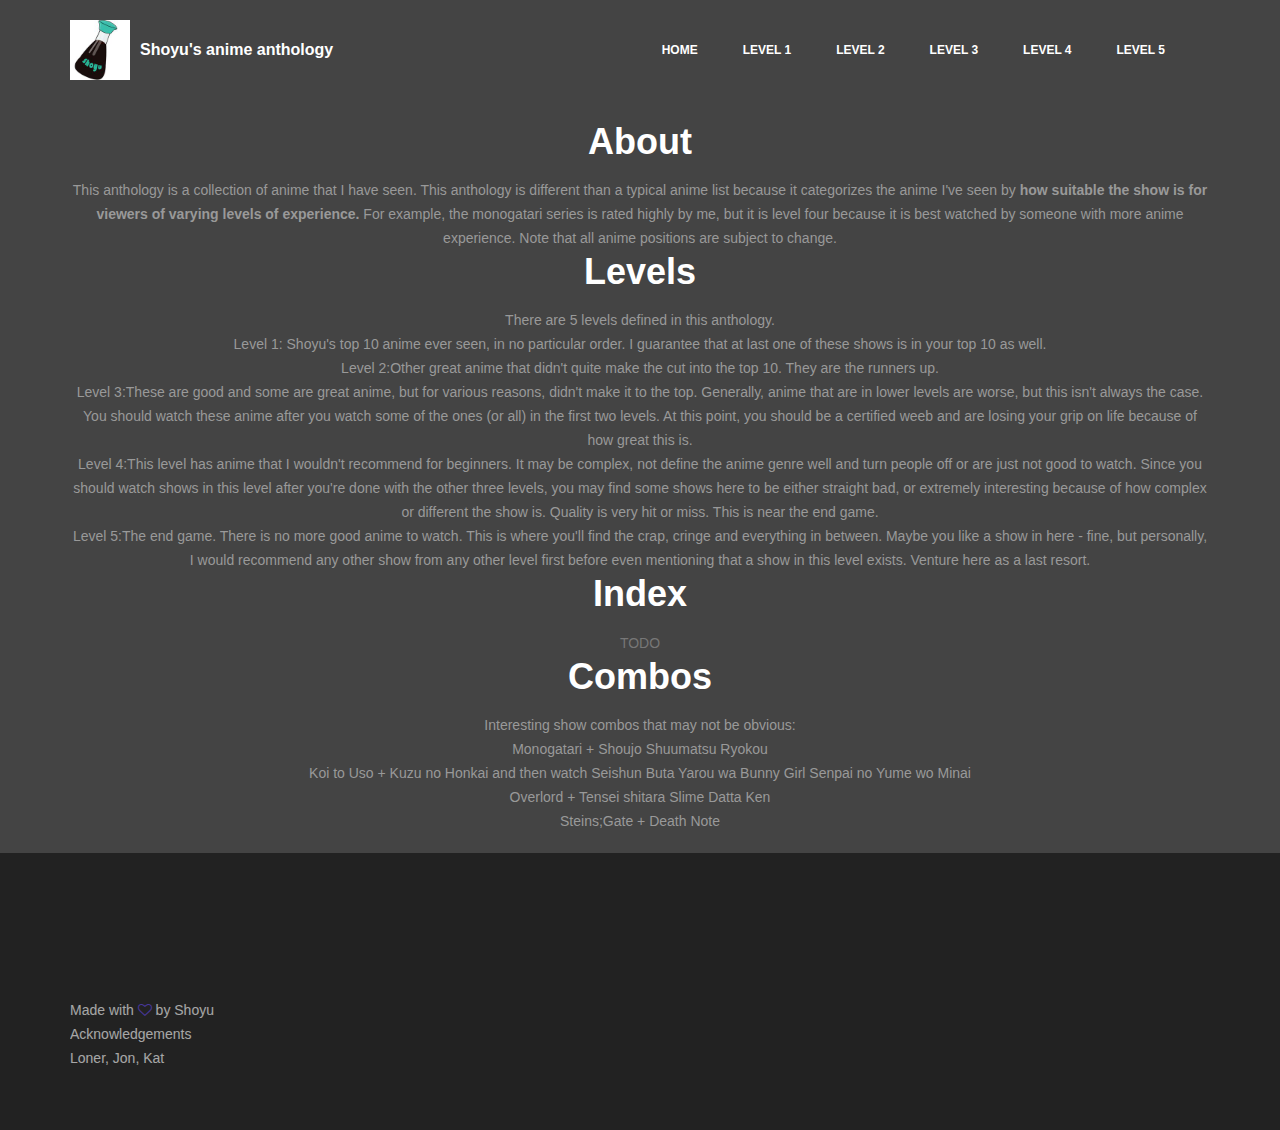
==== commit 0e71469d: "Rename home.html to index.html" ====
--- a/index.html
+++ b/index.html
@@ -1,155 +1 @@
-<!doctype html>
-<html lang="en">
-    <head>
-        <!-- Required meta tags -->
-        <meta charset="utf-8">
-        <meta name="viewport" content="width=device-width, initial-scale=1, shrink-to-fit=no">
-        <link rel="icon" href="img/favicon.png" type="image/png">
-        <title>BulkApp</title>
-        <!-- Bootstrap CSS -->
-        <link rel="stylesheet" href="css/bootstrap.css">
-        <link rel="stylesheet" href="vendors/linericon/style.css">
-        <link rel="stylesheet" href="css/fonts.css">
-        <link rel="stylesheet" href="vendors/owl-carousel/owl.carousel.min.css">
-        <link rel="stylesheet" href="vendors/lightbox/simpleLightbox.css">
-        <link rel="stylesheet" href="vendors/nice-select/css/nice-select.css">
-        <link rel="stylesheet" href="vendors/animate-css/animate.css">
-        <link rel="stylesheet" href="vendors/popup/magnific-popup.css">
-        <!-- main css -->
-        <link rel="stylesheet" href="css/style.css">
-        <link rel="stylesheet" href="css/responsive.css">
-    </head>
-    <body data-spy="scroll" data-target="#mainNav" data-offset="70">
-        
-        <!--================Header Menu Area =================-->
-        <header class="header_area">
-            <div class="main_menu" id="mainNav">
-            	<nav class="navbar navbar-expand-lg navbar-light">
-					<div class="container" style="color:#000">
-						<!-- Brand and toggle get grouped for better mobile display -->
-						<img src="img/logo.png" alt="" style="height:60px; padding-right:10px;">
-						<h5 style="margin-bottom:0px;">
-							Shoyu's anime anthology
-						</h5>
-						<button class="navbar-toggler" type="button" data-toggle="collapse" data-target="#navbarSupportedContent" aria-controls="navbarSupportedContent" aria-expanded="false" aria-label="Toggle navigation">
-							<span class="icon-bar"></span>
-							<span class="icon-bar"></span>
-							<span class="icon-bar"></span>
-						</button>
-						<!-- Collect the nav links, forms, and other content for toggling -->
-						<div class="collapse navbar-collapse offset" id="navbarSupportedContent">
-							<ul class="nav navbar-nav menu_nav ml-auto">
-								<li class="nav-item active"><a class="nav-link">Home/About/Index</a></li> 
-								<li class="nav-item"><a class="nav-link">Level 1</a></li>
-								<li class="nav-item"><a class="nav-link">Level 2</a></li>
-							</ul>
-						</div> 
-					</div>
-            	</nav>
-            </div>
-        </header>
-        <!--================Header Menu Area =================-->
-		
-		<!--================Feature Area =================-->
-        <section class="screenshot_area" style="padding-top:120px; padding-bottom:60px;">
-        	<div class="container">
-        		<div class="main_title">
-        			<h2>Featured Shows</h2>
-        		</div>
-        		<div class="screenshot_inner owl-carousel">
-        			<div class="item">
-        				<img src="img/feature/feature-1.png" alt="">
-        			</div>
-        			<div class="item">
-        				<img src="img/feature/feature-2.png" alt="">
-        			</div>
-        			<div class="item">
-        				<img src="img/feature/feature-3.png" alt="">
-        			</div>
-        			<div class="item">
-        				<img src="img/feature/feature-4.png" alt="">
-        			</div>
-        		</div>
-        	</div>
-        </section>
-        <!--================ End Feature Area =================-->
-        
-        <!--================ Anime Area Type 1 =================-->
-
-		<section class="home_banner_area" style="height: 1000px">
-			<div class="section-top-border" style="position:relative; left:80px; top:700px">
-				<div style="text-align: left">
-						<img src="img/banner/right-mobile.png" alt="" class="img-fluid">
-				</div>
-			</div>
-        </section>
-		
-		
-        <section class="feature_area" style="padding-top:10px; padding-bottom:60px; padding-left:450px; padding-right:10px; height:307px">
-        	<div style="text-align: center;">
-				<h1 class="anime_name">Kimi no na wa</h1>
-				<p>Description</p>
-				<a href="#" class="genre-btn black-border circle"><span>Drama</span></a>
-				<a href="#" class="genre-btn black-border circle"><span>Romance</span></a>
-        	</div>
-        </section>
-        <!--================End Anime Area Type 1 =================-->
-		
-		<!--================ Anime Area Type 2 =================-->
-        <section class="home_banner_area2" style="height: 1000px">
-			<div class="section-top-border" style="position:relative; right:80px; top:700px">
-				<div style="text-align: right">
-						<img src="img/banner/bleach-box-art.png" alt="" class="img-fluid">
-				</div>
-			</div>
-        </section>
-
-        <section class="feature_area" style="padding-top:10px; padding-bottom:60px; padding-left:10px; padding-right:450px; height:307px">
-        		<div style="text-align: center;">
-        			<h1>Bleach</h1>
-        			<p>Description aklfnwalbf f a a jkafg jbkbjkebjbeag </p>
-					<a href="#" class="genre-btn black-border circle"><span>Drama</span></a>
-					<a href="#" class="genre-btn black-border circle"><span>Drama</span></a>
-					<a href="#" class="genre-btn black-border circle"><span>Drama</span></a>
-        		</div>
-        </section>
-        <!--================ Anime Area Type 2 =================-->
-		
-        <!--================ start footer Area  =================-->	
-        <footer class="footer-area p_60">
-            <div class="container">
-                <div class="row">
-                </div>
-                <div class="row footer-bottom d-flex justify-content-between align-items-center">
-                    <p class="col-lg-8 col-md-8 footer-text m-0">Made with <i class="fa fa-heart-o" aria-hidden="true"></i> by Shoyu<br>Acknowledgements<br>Loner, Jon, Kat</p>
-                    <!-- TODO: Replace with masterani.me/MAL/reddit
-					<div class="col-lg-4 col-md-4">
-                        <a href="#"><i class="fa fa-facebook"></i></a> <-- examples
-                        <a href="#"><i class="fa fa-twitter"></i></a>
-                    </div>
-					-->
-                </div>
-            </div>
-        </footer>
-		<!--================ End footer Area  =================-->
-        
-        <!-- Optional JavaScript -->
-        <!-- jQuery first, then Popper.js, then Bootstrap JS -->
-        <script src="js/jquery-3.2.1.min.js"></script>
-        <script src="js/popper.js"></script>
-        <script src="js/bootstrap.min.js"></script>
-        <script src="js/stellar.js"></script>
-        <script src="vendors/lightbox/simpleLightbox.min.js"></script>
-        <script src="vendors/nice-select/js/jquery.nice-select.min.js"></script>
-        <script src="vendors/isotope/imagesloaded.pkgd.min.js"></script>
-        <script src="vendors/isotope/isotope-min.js"></script>
-        <script src="vendors/owl-carousel/owl.carousel.min.js"></script>
-        <script src="js/jquery.ajaxchimp.min.js"></script>
-        <script src="vendors/counter-up/jquery.waypoints.min.js"></script>
-        <script src="vendors/counter-up/jquery.counterup.js"></script>
-        <script src="js/mail-script.js"></script>
-        <script src="vendors/popup/jquery.magnific-popup.min.js"></script>
-        <script src="js/theme.js"></script>
-		
-    </body>
-</html>+<!doctype html><html lang="en"><head><meta charset="utf-8"><meta name="viewport" content="width=device-width, initial-scale=1, shrink-to-fit=no"><link rel="icon" href="img/logo.png" type="image/png"><title>Shoyu's Anime Anthology</title><!-- Bootstrap CSS --><link rel="stylesheet" href="css/bootstrap.css"><link rel="stylesheet" href="vendors/linericon/style.css"><link rel="stylesheet" href="css/fonts.css"><link rel="stylesheet" href="vendors/owl-carousel/owl.carousel.min.css"><link rel="stylesheet" href="vendors/lightbox/simpleLightbox.css"><link rel="stylesheet" href="vendors/nice-select/css/nice-select.css"><link rel="stylesheet" href="vendors/animate-css/animate.css"><link rel="stylesheet" href="vendors/popup/magnific-popup.css"><!-- main css --><link rel="stylesheet" href="css/style.css"><link rel="stylesheet" href="css/responsive.css"></head><body data-spy="scroll" data-target="#mainNav" data-offset="70"><header class="header_area"><div class="main_menu" id="mainNav"><nav class="navbar navbar-expand-lg navbar-light"><div class="container" style="color:#000"><img src="img/logo.png" alt="" style="height:60px; padding-right:10px;"><h5 style="margin-bottom:0px; color: white;">Shoyu's anime anthology</h5><button class="navbar-toggler" type="button" data-toggle="collapse" data-target="#navbarSupportedContent" aria-controls="navbarSupportedContent" aria-expanded="false" aria-label="Toggle navigation"><span class="icon-bar"></span><span class="icon-bar"></span><span class="icon-bar"></span></button><div class="collapse navbar-collapse offset" id="navbarSupportedContent"><ul class="nav navbar-nav menu_nav ml-auto"><li class="nav-item active"><a href="home.html" class="nav-link">Home</a></li> <li class="nav-item"><a href="level one.html" class="nav-link">Level 1</a></li><li class="nav-item"><a href="level two.html" class="nav-link">Level 2</a></li><li class="nav-item"><a href="level three.html" class="nav-link">Level 3</a></li><li class="nav-item"><a href="level four.html" class="nav-link">Level 4</a></li><li class="nav-item"><a href="level five.html" class="nav-link">Level 5</a></li></ul></div> </div></nav></div></header><section class="screenshot_area" style="padding-top: 120px; padding-bottom: 20px;"><div class="container"><div class="main_title"><h2>About</h2>This anthology is a collection of anime that I have seen. This anthology is different than a typical anime list because it categorizes the anime I've seen by <strong>how suitable the show is for viewers of varying levels of experience.</strong> For example, the monogatari series is rated highly by me, but it is level four because it is best watched by someone with more anime experience. Note that all anime positions are subject to change. <br><h2>Levels</h2>There are 5 levels defined in this anthology. <br>Level 1: Shoyu's top 10 anime ever seen, in no particular order. I guarantee that at last one of these shows is in your top 10 as well. <br>Level 2:Other great anime that didn't quite make the cut into the top 10. They are the runners up. <br>Level 3:These are good and some are great anime, but for various reasons, didn't make it to the top. Generally, anime that are in lower levels are worse, but this isn't always the case. You should watch these anime after you watch some of the ones (or all) in the first two levels. At this point, you should be a certified weeb and are losing your grip on life because of how great this is. <br>Level 4:This level has anime that I wouldn't recommend for beginners. It may be complex, not define the anime genre well and turn people off or are just not good to watch. Since you should watch shows in this level after you're done with the other three levels, you may find some shows here to be either straight bad, or extremely interesting because of how complex or different the show is. Quality is very hit or miss. This is near the end game. <br>Level 5:The end game. There is no more good anime to watch. This is where you'll find the crap, cringe and everything in between. Maybe you like a show in here - fine, but personally, I would recommend any other show from any other level first before even mentioning that a show in this level exists. Venture here as a last resort.<h2>Index</h2><p>TODO</p><h2>Combos</h2>Interesting show combos that may not be obvious: <br>Monogatari + Shoujo Shuumatsu Ryokou <br>Koi to Uso + Kuzu no Honkai and then watch Seishun Buta Yarou wa Bunny Girl Senpai no Yume wo Minai <br>Overlord + Tensei shitara Slime Datta Ken <br>Steins;Gate + Death Note <br></div></div></section><footer class="footer-area p_60"><div class="container"><div class="row"></div><div class="row footer-bottom d-flex justify-content-between align-items-center"> <p class="col-lg-8 col-md-8 footer-text m-0">Made with <i class="fa fa-heart-o" aria-hidden="true"></i> by Shoyu<br>Acknowledgements<br>Loner, Jon, Kat</p></div></div></footer><script src="js/jquery-3.2.1.min.js"></script><script src="js/popper.js"></script><script src="js/bootstrap.min.js"></script><script src="js/stellar.js"></script><script src="vendors/lightbox/simpleLightbox.min.js"></script><script src="vendors/nice-select/js/jquery.nice-select.min.js"></script> <script src="vendors/owl-carousel/owl.carousel.min.js"></script><script src="js/jquery.ajaxchimp.min.js"></script><script src="vendors/counter-up/jquery.waypoints.min.js"></script><script src="vendors/counter-up/jquery.counterup.js"></script><script src="vendors/popup/jquery.magnific-popup.min.js"></script><script src="js/theme.js"></script></body></html>
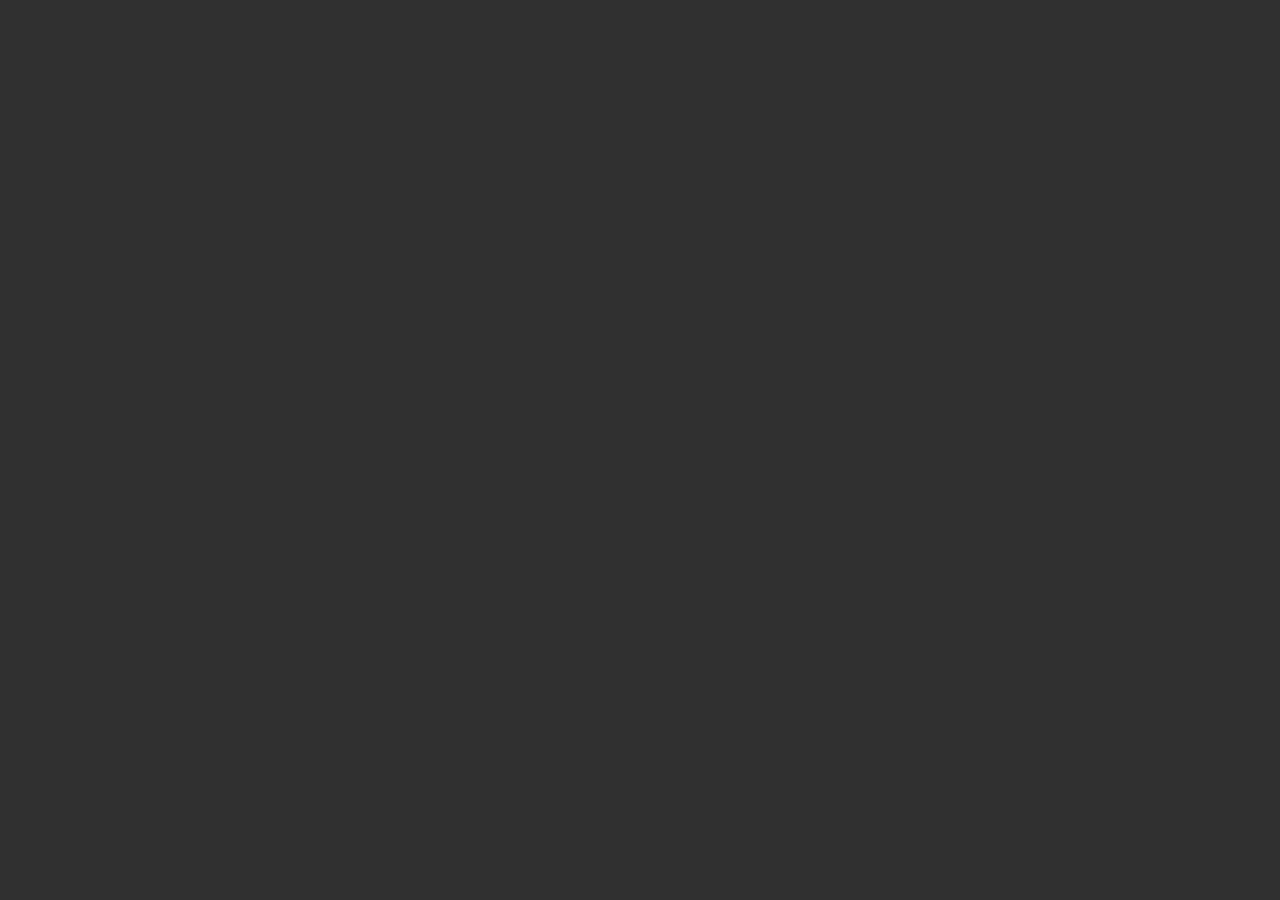
==== commit 904b0474: "Updated website to aurelia" ====
--- a/index.html
+++ b/index.html
@@ -1 +1,12 @@
-<!doctype html><html lang="en"><head><meta charset="utf-8"><meta name="viewport" content="width=device-width, initial-scale=1, shrink-to-fit=no"><link rel="icon" href="img/logo.png" type="image/png"><title>Shoyu's Anime Anthology</title><!-- Bootstrap CSS --><link rel="stylesheet" href="css/bootstrap.css"><link rel="stylesheet" href="vendors/linericon/style.css"><link rel="stylesheet" href="css/fonts.css"><link rel="stylesheet" href="vendors/owl-carousel/owl.carousel.min.css"><link rel="stylesheet" href="vendors/lightbox/simpleLightbox.css"><link rel="stylesheet" href="vendors/nice-select/css/nice-select.css"><link rel="stylesheet" href="vendors/animate-css/animate.css"><link rel="stylesheet" href="vendors/popup/magnific-popup.css"><!-- main css --><link rel="stylesheet" href="css/style.css"><link rel="stylesheet" href="css/responsive.css"></head><body data-spy="scroll" data-target="#mainNav" data-offset="70"><header class="header_area"><div class="main_menu" id="mainNav"><nav class="navbar navbar-expand-lg navbar-light"><div class="container" style="color:#000"><img src="img/logo.png" alt="" style="height:60px; padding-right:10px;"><h5 style="margin-bottom:0px; color: white;">Shoyu's anime anthology</h5><button class="navbar-toggler" type="button" data-toggle="collapse" data-target="#navbarSupportedContent" aria-controls="navbarSupportedContent" aria-expanded="false" aria-label="Toggle navigation"><span class="icon-bar"></span><span class="icon-bar"></span><span class="icon-bar"></span></button><div class="collapse navbar-collapse offset" id="navbarSupportedContent"><ul class="nav navbar-nav menu_nav ml-auto"><li class="nav-item active"><a href="home.html" class="nav-link">Home</a></li> <li class="nav-item"><a href="level one.html" class="nav-link">Level 1</a></li><li class="nav-item"><a href="level two.html" class="nav-link">Level 2</a></li><li class="nav-item"><a href="level three.html" class="nav-link">Level 3</a></li><li class="nav-item"><a href="level four.html" class="nav-link">Level 4</a></li><li class="nav-item"><a href="level five.html" class="nav-link">Level 5</a></li></ul></div> </div></nav></div></header><section class="screenshot_area" style="padding-top: 120px; padding-bottom: 20px;"><div class="container"><div class="main_title"><h2>About</h2>This anthology is a collection of anime that I have seen. This anthology is different than a typical anime list because it categorizes the anime I've seen by <strong>how suitable the show is for viewers of varying levels of experience.</strong> For example, the monogatari series is rated highly by me, but it is level four because it is best watched by someone with more anime experience. Note that all anime positions are subject to change. <br><h2>Levels</h2>There are 5 levels defined in this anthology. <br>Level 1: Shoyu's top 10 anime ever seen, in no particular order. I guarantee that at last one of these shows is in your top 10 as well. <br>Level 2:Other great anime that didn't quite make the cut into the top 10. They are the runners up. <br>Level 3:These are good and some are great anime, but for various reasons, didn't make it to the top. Generally, anime that are in lower levels are worse, but this isn't always the case. You should watch these anime after you watch some of the ones (or all) in the first two levels. At this point, you should be a certified weeb and are losing your grip on life because of how great this is. <br>Level 4:This level has anime that I wouldn't recommend for beginners. It may be complex, not define the anime genre well and turn people off or are just not good to watch. Since you should watch shows in this level after you're done with the other three levels, you may find some shows here to be either straight bad, or extremely interesting because of how complex or different the show is. Quality is very hit or miss. This is near the end game. <br>Level 5:The end game. There is no more good anime to watch. This is where you'll find the crap, cringe and everything in between. Maybe you like a show in here - fine, but personally, I would recommend any other show from any other level first before even mentioning that a show in this level exists. Venture here as a last resort.<h2>Index</h2><p>TODO</p><h2>Combos</h2>Interesting show combos that may not be obvious: <br>Monogatari + Shoujo Shuumatsu Ryokou <br>Koi to Uso + Kuzu no Honkai and then watch Seishun Buta Yarou wa Bunny Girl Senpai no Yume wo Minai <br>Overlord + Tensei shitara Slime Datta Ken <br>Steins;Gate + Death Note <br></div></div></section><footer class="footer-area p_60"><div class="container"><div class="row"></div><div class="row footer-bottom d-flex justify-content-between align-items-center"> <p class="col-lg-8 col-md-8 footer-text m-0">Made with <i class="fa fa-heart-o" aria-hidden="true"></i> by Shoyu<br>Acknowledgements<br>Loner, Jon, Kat</p></div></div></footer><script src="js/jquery-3.2.1.min.js"></script><script src="js/popper.js"></script><script src="js/bootstrap.min.js"></script><script src="js/stellar.js"></script><script src="vendors/lightbox/simpleLightbox.min.js"></script><script src="vendors/nice-select/js/jquery.nice-select.min.js"></script> <script src="vendors/owl-carousel/owl.carousel.min.js"></script><script src="js/jquery.ajaxchimp.min.js"></script><script src="vendors/counter-up/jquery.waypoints.min.js"></script><script src="vendors/counter-up/jquery.counterup.js"></script><script src="vendors/popup/jquery.magnific-popup.min.js"></script><script src="js/theme.js"></script></body></html>
+<!DOCTYPE html>
+<html>
+  <head>
+    <meta charset="utf-8">
+    <title>Aurelia Navigation Skeleton</title>
+    <meta name="viewport" content="width=device-width, initial-scale=1">
+    <base href="/">
+    <!-- imported CSS are concatenated and added automatically -->
+  <link href="/css/vendors~0f421c3d.63bc27b7946b38e877b0.chunk.css" rel="stylesheet"></head>
+  <body aurelia-app="main">
+  <script type="text/javascript" src="/runtime~app.5740ecaa4df216792f62.bundle.js"></script><script type="text/javascript" src="/vendors~766b2e1e.37e03cbcb001cf5af955.chunk.js"></script><script type="text/javascript" src="/vendors~1de1d598.607336e23608ecbc90ef.chunk.js"></script><script type="text/javascript" src="/vendors~0ba1d959.cd0951dcd8debcd10767.chunk.js"></script><script type="text/javascript" src="/vendors~556c66f2.139cabc848ec1cceff2c.chunk.js"></script><script type="text/javascript" src="/vendors~50e8d500.3b5f858976ce18eb5aa8.chunk.js"></script><script type="text/javascript" src="/vendors~5ea1390f.7cc8f300e1602970e9b8.chunk.js"></script><script type="text/javascript" src="/vendors~ecff2e3d.5b0ea43732b112e25a41.chunk.js"></script><script type="text/javascript" src="/vendors~7274e1de.c28c0fc4dd5dc6eba698.chunk.js"></script><script type="text/javascript" src="/vendors~01be3b92.035ae75249a014a6f661.chunk.js"></script><script type="text/javascript" src="/vendors~0f421c3d.3f7181b157f1cf5daee3.chunk.js"></script><script type="text/javascript" src="/vendors~00cb062a.cfb142d6b87414a3e96e.chunk.js"></script><script type="text/javascript" src="/vendors~f9ca8911.87de8f0b241cb06b1ad5.chunk.js"></script><script type="text/javascript" src="/app~d0ae3f07.bb650283986351e8bd05.chunk.js"></script><script type="text/javascript" src="/app~579e06e6.a2f7b592c26fa85b5575.chunk.js"></script><script type="text/javascript" src="/runtime~vendor.d546539ba7dbd412c54c.bundle.js"></script><script type="text/javascript" src="/vendor~74f63140.c7e8faacd5dc52788677.chunk.js"></script></body>
+</html>
